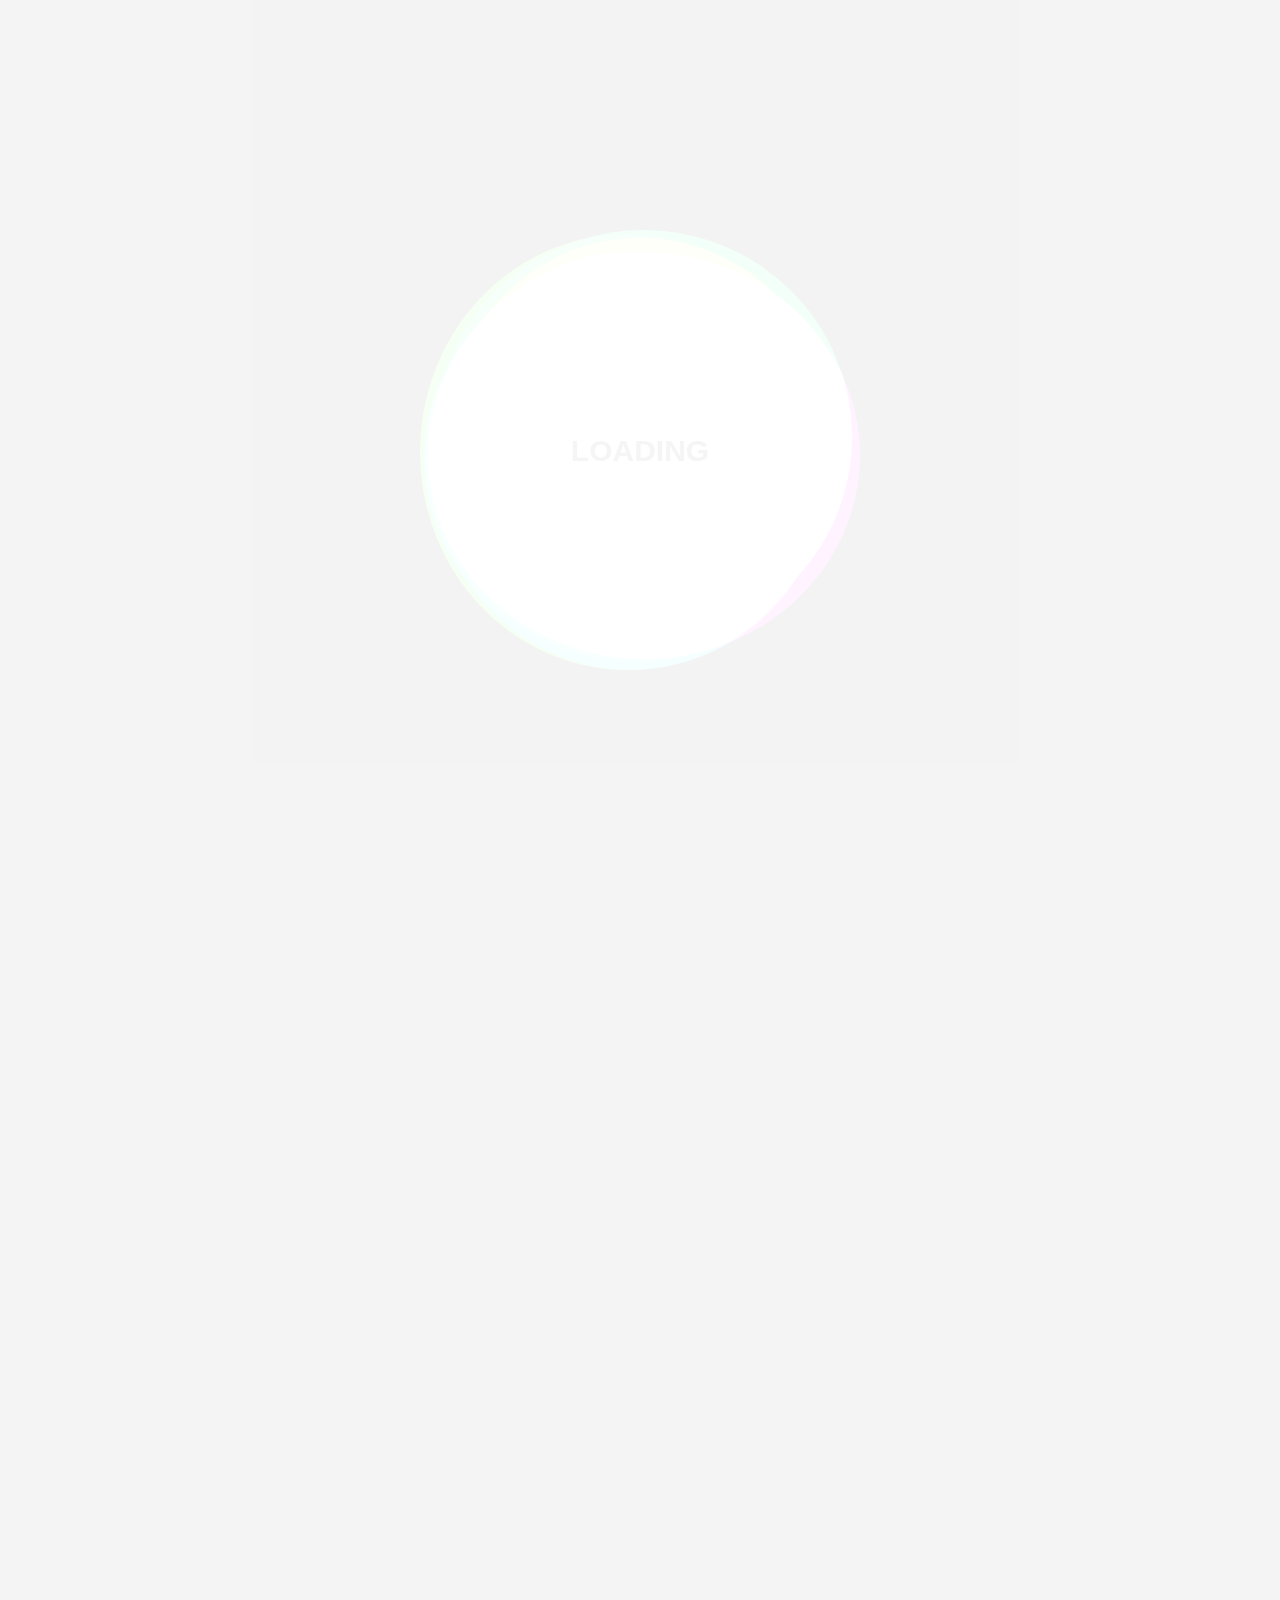
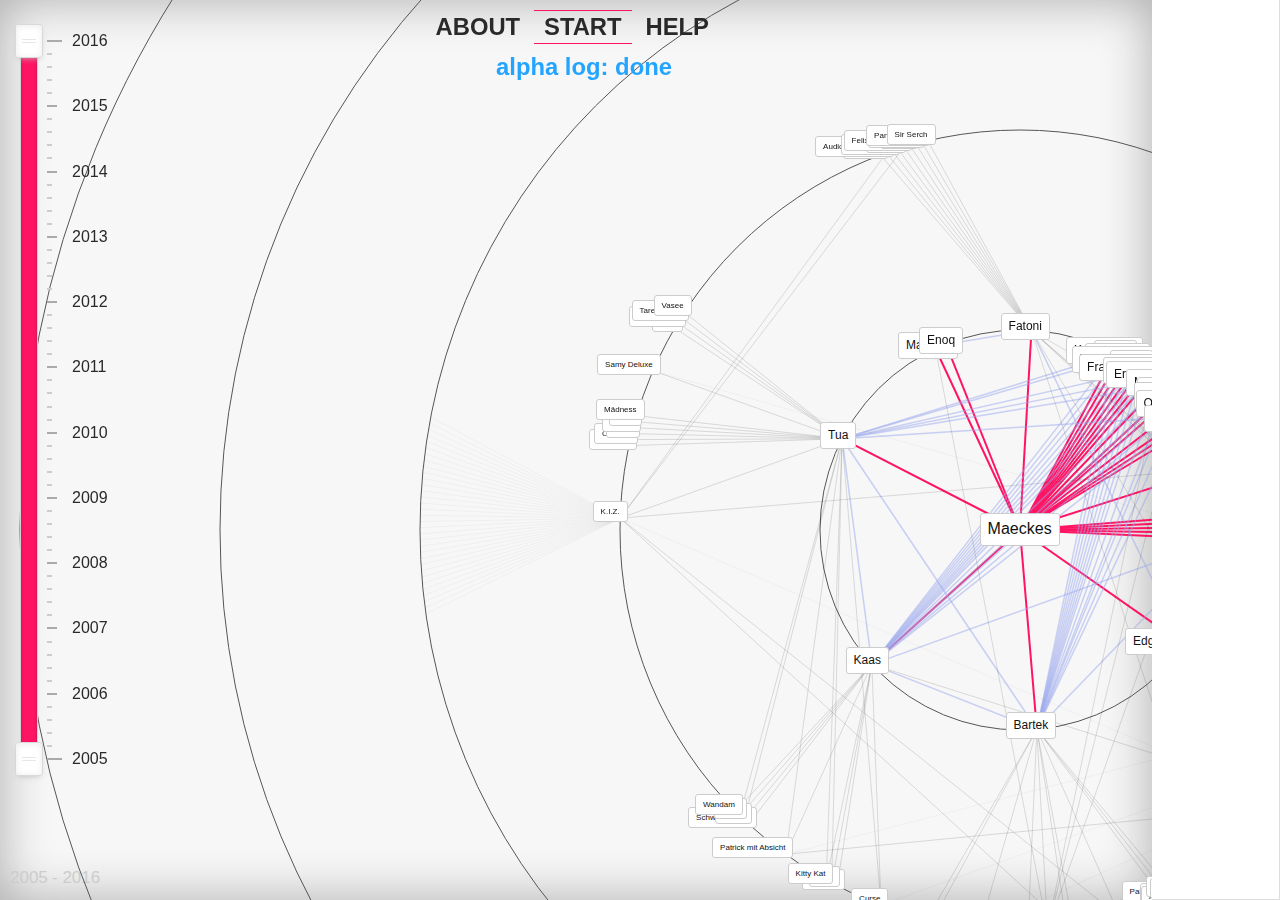
==== index.html @ 64cafe91 "Add files via upload" ====
<!DOCTYPE html>

<html lang="de">
<head>
	<meta content="text/html; charset=utf-8" http-equiv="Content-Type">

	<title>Collab Plan</title><!-- CSS Files -->
	<link href="nouislider.min.css" rel="stylesheet">
	<link href="base.css" rel="stylesheet" type="text/css"><!--[if IE]><script language="javascript" type="text/javascript" src="../../Extras/excanvas.js"></script><![endif]-->
	<!-- JIT Library File -->
	<script defer="true" language="javascript" src="Jit/jit.js" type="text/javascript">
	</script><!-- Example File -->

	<script defer="true" language="javascript" src="collabplan.js" type="text/javascript">
	</script>
	<script defer="true" language="javascript" src="hoverslippery.js" type="text/javascript">
	</script>
	<script src="https://code.jquery.com/jquery-2.2.4.min.js">
	</script>
	<link href="bootstrap/css/bootstrap.css" rel="stylesheet" type="text/css">
	<script>
	function sleep(miliseconds) {
	  var currentTime = new Date().getTime();

	  while (currentTime + miliseconds >= new Date().getTime()) {
	  }
	};
	window.addEventListener("load", function(){
	   var load_screen = document.getElementById("load_screen");
	   $(load_screen).fadeOut( 1000 );
	   //document.body.removeChild(load_screen);
	   setTimeout(function()
	   {
	       popup1();

	   }, 1000);
	});
	</script>
</head>

<body onload="init();" style="overflow: hidden">
	<div id="load_screen">
		<h2 id="loadingtext"><b>LOADING</b></h2>
		<div id="loading">
			<strong class="loading">
				<circle></circle>
				<circle></circle>
				<circle></circle>
				<circle></circle>
				<circle></circle>
				<circle></circle>
				<circle></circle>
				<circle></circle>
				<circle></circle>
				<circle></circle>
				<circle></circle>
				<circle></circle>
				<circle></circle>
			</strong>
		</div>
	</div>
	<script src="nouislider.min.js">
	</script> 
	<script src="wNumb.js">
	</script> 
	<script src="bootstrap/js/bootstrap.min.js">
	</script> 
	<script language="javascript" src="bootbox.min.js" type="text/javascript">
	</script> 
	<script>
	function popup1(){
	bootbox.dialog({
	 message: '<div id="message1"><h2>Hey hey hey!<\/h2><br>Haben dich auch schon immer die Kollaborationen verschiedenster deutscher Rapper interessiert? Von den üblichen Kollabos zwischen Farid Bang und Kollegah oder Sido und B-Tight bis hin zu kuriosen Features zwischen Samy Deluxe und Haftbefehl oder Cro und Prinz Pi findest du hier jede einzelne Kollaboration im Deutschrap.<br><br><button onclick="gender1on()">Text genderneutralisieren<\/button><\/div><br><h1>Viel Spaß!<\/h1>',
	 title: "Collab-Plan <p style='margin: 0; font-size: 10px'>(alpha 5.2.2)<\/p>",
	 buttons: {
	   success: {
	     label: "Okay!",
	     className: "btn-success",
	     callback: function(){
	       startactive();
	     }
	   },
	 }
	});
	$(".close").click(function() {
	       startactive();
	   });
	   $(".bootbox-close-button").click(function() {
	       startactive();
	   });
	   $(".bootbox-close-button close").click(function() {
	       startactive();
	});
	};

	function gender1on(){
	document.getElementById("message1").innerHTML = '<h2>Hey hey hey!<\/h2><br>Haben dich auch schon immer die Kollaborationen verschiedenster deutscher Rappenden interessiert? Von den üblichen Kollabos zwischen Farid Bang und Kollegah oder Sido und B-Tight bis hin zu kuriosen Features zwischen Samy Deluxe und Haftbefehl oder Cro und Prinz Pi findest du hier jede einzelne Kollaboration im Deutschrap.<br><br><button onclick="gender1off()">Rückgängig machen<\/button>';
	};

	function gender1off(){
	document.getElementById("message1").innerHTML = '<h2>Hey hey hey!<\/h2><br>Haben dich auch schon immer die Kollaborationen verschiedenster deutscher Rapper interessiert? Von den üblichen Kollabos zwischen Farid Bang und Kollegah oder Sido und B-Tight bis hin zu kuriosen Features zwischen Samy Deluxe und Haftbefehl oder Cro und Prinz Pi findest du hier jede einzelne Kollaboration im Deutschrap.<br><br><button onclick="gender1on()">Text genderneutralisieren<\/button>';
	};

	function popup2(){
	bootbox.dialog({
	 message: '<div id="message2"><h2>Alles, was du wissen solltest:<\/h2><br><b>Info:<\/b><br>Eine <b>Linie<\/b> signalisiert die Verbindung zweier Rapper zueinander, sind jene direkt verbunden, haben beide auf ein und dem selben veröffentlichten Track einen Part gerappt beziehungsweise eine Hook gesungen.<br><br>Einfacher: Eine rote Linie steht für eine direkte Kollaboration des mittleren Rappers mit einem anderen, eine blaue Linie bedeutet, dass diese zwei Rapper miteinander und mit dem Rapper in der Mitte kollaboriert haben.<br><br>Die <b>Kreise<\/b> symbolisieren die gedachte "Entfernung" zweier Rapper. Steht ein Künstler auf dem innersten Kreis, so hat er mit jenem in der Mitte kollaboriert. Steht er weiter außen, ist er auch weiter "entfernt". Auf dem zweiten Kreis kann beispielsweise nur ein Künstler stehen, der zwar nicht mit jenem in der Mitte kollaboriert hat, allerdings mit einem Künstler, mit dem jener in der Mitte auch kollaboriert hat.<br><br><b>Hilfe:<\/b><br>Mithilfe eines Mausklicks auf den Namen eines Rappers zentriert man ihn und seine Kollaborationspartner.<br>Zur Übersicht kann man den ganzen Plan entweder per Drag & Drop hin und her bewegen oder aber ihn durch Scrollen vergrößern und verkleinern.<br><br><button onclick="gender2on()">Text genderneutralisieren<\/button><\/div><br><h1>Alles klar?<\/h1>',
	 title: "Collab-Plan <p style='margin: 0; font-size: 10px'>(alpha 5.2.2)<\/p>",
	 buttons: {
	   success: {
	     label: "Alles klar!",
	     className: "btn-success",
	     callback: function(){
	       startactive();
	     }
	   },
	 }
	});
	$(".close").click(function() {
	       startactive();
	   });
	   $(".bootbox-close-button").click(function() {
	       startactive();
	   });
	   $(".bootbox-close-button close").click(function() {
	       startactive();
	});
	};

	function gender2on(){
	document.getElementById("message2").innerHTML = '<h2>Alles, was du wissen solltest:<\/h2><br><b>Info:<\/b><br>Eine <b>Linie<\/b> signalisiert die Verbindung zweier Rappenden zueinander, sind jene direkt verbunden, haben beide auf ein und dem selben veröffentlichten Track einen Part gerappt beziehungsweise eine Hook gesungen.<br><br>Einfacher: Eine rote Linie steht für eine direkte Kollaboration des mittleren rappenden Menschen mit einem anderen, eine blaue Linie bedeutet, dass diese zwei Rappenden miteinander und mit dem rappenden Menschen in der Mitte kollaboriert haben.<br><br>Die <b>Kreise<\/b> symbolisieren die gedachte "Entfernung" zweier Rappenden. Steht ein kunstschaffender Mensch auf dem innersten Kreis, so hat er mit jenem in der Mitte kollaboriert. Steht er weiter außen, ist er auch weiter "entfernt". Auf dem zweiten Kreis kann beispielsweise nur ein kunstschaffender Mensch stehen, der zwar nicht mit jenem in der Mitte kollaboriert hat, allerdings mit einem kunstschaffenden Menschen, mit dem jener in der Mitte auch kollaboriert hat.<br><br><b>Hilfe:<\/b><br>Mithilfe eines Mausklicks auf den Namen eines rappenden Menschen zentriert man ihn und die, die mit ihm kollaborierten.<br>Zur Übersicht kann man den ganzen Plan entweder per Drag & Drop hin und her bewegen oder aber ihn durch Scrollen vergrößern und verkleinern.<br><br><button onclick="gender2off()">Rückgängig machen<\/button>';
	};

	function gender2off(){
	document.getElementById("message2").innerHTML = '<h2>Alles, was du wissen solltest:<\/h2><br><b>Info:<\/b><br>Eine <b>Linie<\/b> signalisiert die Verbindung zweier Rapper zueinander, sind jene direkt verbunden, haben beide auf ein und dem selben veröffentlichten Track einen Part gerappt beziehungsweise eine Hook gesungen.<br><br>Einfacher: Eine rote Linie steht für eine direkte Kollaboration des mittleren Rappers mit einem anderen, eine blaue Linie bedeutet, dass diese zwei Rapper miteinander und mit dem Rapper in der Mitte kollaboriert haben.<br><br>Die <b>Kreise<\/b> symbolisieren die gedachte "Entfernung" zweier Rapper. Steht ein Künstler auf dem innersten Kreis, so hat er mit jenem in der Mitte kollaboriert. Steht er weiter außen, ist er auch weiter "entfernt". Auf dem zweiten Kreis kann beispielsweise nur ein Künstler stehen, der zwar nicht mit jenem in der Mitte kollaboriert hat, allerdings mit einem Künstler, mit dem jener in der Mitte auch kollaboriert hat.<br><br><b>Hilfe:<\/b><br>Mithilfe eines Mausklicks auf den Namen eines Rappers zentriert man ihn und seine Kollaborationspartner.<br>Zur Übersicht kann man den ganzen Plan entweder per Drag & Drop hin und her bewegen oder aber ihn durch Scrollen vergrößern und verkleinern.<br><br><button onclick="gender2on()">Text genderneutralisieren<\/button>';
	};
	</script> 
	<script>
	$(document).ready(function(){
	   $("#about").click(function(){
	       popup1();
	   });
	});
	$(document).ready(function(){
	   $("#help").click(function(){
	       popup2();
	   });
	});
	</script>

	<div id="container" style="width:100%;height:100%;position:absolute;">
		<div id="center-container" style="width:90%;height:100%;left:0;">
			<div class="sliders" id="zeitraum">
			</div>
			<span id="jahr1"></span> <span id="jahr2"></span>

			<div id="infovis" style="width:100%;height:100%;">
			</div>
		</div>


		<div id="right-container" style="width: 10%; height: 100%;">
			<div id="inner-details">
			</div>
		</div>


		<div style="position: absolute; left: 47%;">
			<nav class="nav twiceBorder" style="position: relative; left: -60%; margin:0; top:10px;">
				<ul>
					<li class="nav__item" id="aboutli">
						<a id="about" style="cursor: pointer;">ABOUT</a>
					</li>


					<li class="nav__item active" id="startli">
						<a href="#" style="cursor: pointer;">START</a>
					</li>


					<li class="nav__item" id="helpli">
						<a id="help" style="cursor: pointer;">HELP</a>
					</li>
				</ul>
			</nav>
		</div>


		<div style="position: absolute; left: 47%;">
			<div id="log" style="position: relative; left: -60%;">
			</div>
		</div>
	</div>
</body>
</html>
---- nouislider.min.css ----
/*! nouislider - 8.5.1 - 2016-04-24 16:00:30 */


.noUi-target,.noUi-target *{-webkit-touch-callout:none;-webkit-user-select:none;-ms-touch-action:none;touch-action:none;-ms-user-select:none;-moz-user-select:none;user-select:none;-moz-box-sizing:border-box;box-sizing:border-box}.noUi-target{position:relative;direction:ltr}.noUi-base{width:100%;height:100%;position:relative;z-index:1}.noUi-origin{position:absolute;right:0;top:0;left:0;bottom:0}.noUi-handle{position:relative;z-index:1}.noUi-stacking .noUi-handle{z-index:10}.noUi-state-tap .noUi-origin{-webkit-transition:left .3s,top .3s;transition:left .3s,top .3s}.noUi-state-drag *{cursor:inherit!important}.noUi-base,.noUi-handle{-webkit-transform:translate3d(0,0,0);transform:translate3d(0,0,0)}.noUi-horizontal{height:18px}.noUi-horizontal .noUi-handle{width:34px;height:28px;left:-17px;top:-6px}.noUi-vertical{width:18px}.noUi-vertical .noUi-handle{width:28px;height:34px;left:-6px;top:-17px}.noUi-background{background:#FAFAFA;box-shadow:inset 0 1px 1px #f0f0f0}.noUi-connect{background:#ff1464;box-shadow:inset 0 0 3px rgba(51,51,51,.45);-webkit-transition:background 450ms;transition:background 450ms}.noUi-origin{border-radius:2px}.noUi-target{border-radius:4px;border:1px solid #D3D3D3;box-shadow:inset 0 1px 1px #F0F0F0,0 3px 6px -5px #BBB}.noUi-target.noUi-connect{box-shadow:inset 0 0 3px rgba(51,51,51,.45),0 3px 6px -5px #BBB}.noUi-draggable{cursor:w-resize}.noUi-vertical .noUi-draggable{cursor:n-resize}.noUi-handle{border:1px solid #D9D9D9;border-radius:3px;background:#FFF;cursor:default;box-shadow:inset 0 0 1px #FFF,inset 0 1px 7px #EBEBEB,0 3px 6px -3px #BBB}.noUi-active{box-shadow:inset 0 0 1px #FFF,inset 0 1px 7px #DDD,0 3px 6px -3px #BBB}.noUi-handle:after,.noUi-handle:before{content:"";display:block;position:absolute;height:14px;width:1px;background:#E8E7E6;left:14px;top:6px}.noUi-handle:after{left:17px}.noUi-vertical .noUi-handle:after,.noUi-vertical .noUi-handle:before{width:14px;height:1px;left:6px;top:14px}.noUi-vertical .noUi-handle:after{top:17px}[disabled] .noUi-connect,[disabled].noUi-connect{background:#B8B8B8}[disabled] .noUi-handle,[disabled].noUi-origin{cursor:not-allowed}.noUi-pips,.noUi-pips *{-moz-box-sizing:border-box;box-sizing:border-box}.noUi-pips{position:absolute;color:#999}.noUi-value{position:absolute;text-align:center}.noUi-value-sub{color:#ccc;font-size:10px}.noUi-marker{position:absolute;background:#CCC}.noUi-marker-large,.noUi-marker-sub{background:#AAA}.noUi-pips-horizontal{padding:10px 0;height:80px;top:100%;left:0;width:100%}.noUi-value-horizontal{-webkit-transform:translate3d(-50%,50%,0);transform:translate3d(-50%,50%,0)}.noUi-marker-horizontal.noUi-marker{margin-left:-1px;width:2px;height:5px}.noUi-marker-horizontal.noUi-marker-sub{height:10px}.noUi-marker-horizontal.noUi-marker-large{height:15px}.noUi-pips-vertical{padding:0 10px;height:100%;top:0;left:100%}.noUi-value-vertical{-webkit-transform:translate3d(0,-50%,0);transform:translate3d(0,-50%,0);padding-left:25px}.noUi-marker-vertical.noUi-marker{width:5px;height:2px;margin-top:-1px}.noUi-marker-vertical.noUi-marker-sub{width:10px}.noUi-marker-vertical.noUi-marker-large{width:15px}.noUi-tooltip{display:block;position:absolute;border:1px solid #D9D9D9;border-radius:3px;background:#fff;padding:5px;text-align:center}.noUi-horizontal .noUi-handle-lower .noUi-tooltip{top:-32px}.noUi-horizontal .noUi-handle-upper .noUi-tooltip{bottom:-32px}.noUi-vertical .noUi-handle-lower .noUi-tooltip{left:120%}.noUi-vertical .noUi-handle-upper .noUi-tooltip{right:120%}
---- base.css ----
html, body {
    margin:0;
    padding:0;
    font-family: "Lucida Grande", Verdana;
    font-size: 0.9em;
    text-align: center;
    background-color:#F2F2F2;
}

input, select {
    font-size:0.9em;
}

table {
    margin-top:-10px;
    margin-left:7px;
}

h4 {
    font-size:1.1em;
    text-decoration:none;
    font-weight:normal;
    color:#23A4FF;
}

a {
    color:#23A4FF;
}

#container {
    width: 1000px;
    height: 600px;
    margin:0 auto;
    position:relative;
}

#left-container, 
#right-container, 
#center-container {
    height:600px;
    position:absolute;
    top:0;
}

#left-container, #right-container {
    width:200px;
    color:#686c70;
    text-align: left;
    overflow: auto;
    background-color:#fff;
    background-repeat:no-repeat;
    border-bottom:1px solid #ddd;
}

#left-container {
    left:0;
    background-image:url('col2.png');
    background-position:center right;
    border-left:1px solid #ddd;
    
}

#right-container {
    right:0;
    background-image:url('/pumpn/mag/images/col1.png');
    background-position:center left;
    border-right:1px solid #ddd;
}

#right-container h4{
    text-indent:8px;
}

#center-container {
    width:600px;
    left:200px;
    background-color:#f7f7f7;
    color:#ccc;
	box-shadow: inset 0px 0px 50px 0px #ababab;
}

.text {
    margin: 7px;
}

#inner-details {
    font-size:0.8em;
    list-style:none;
    margin:7px;
}

#log {
    position:absolute;
    top:50px;
    font-size:1.7em;
    font-weight:bold;
    color:#23A4FF;
}

#about {
    position:absolute;
    font-size:1.7em;
    font-weight:bold;
    color:#292929;
}

#help {
    position:absolute;
    font-size:1.7em;
    font-weight:bold;
    color:#292929;
}

#infovis {
    position:relative;
    width:600px;
    height:600px;
    margin:auto;
    overflow:hidden;
}

/*TOOLTIPS*/
.tip {
    color: #111;
    width: 139px;
    background-color: white;
    border:1px solid #ccc;
    -moz-box-shadow:#555 2px 2px 8px;
    -webkit-box-shadow:#555 2px 2px 8px;
    -o-box-shadow:#555 2px 2px 8px;
    box-shadow:#555 2px 2px 8px;
    opacity:0.9;
    filter:alpha(opacity=90);
    font-size:10px;
    font-family:Verdana, Geneva, Arial, Helvetica, sans-serif;
    padding:7px;
}

#infovis-canvaswidget {
	left: -20%;
	top: -80%;
}

.node {
	color: #111;
	background-color: white;
	border-radius: 3px;
	border: 1px solid #ccc;
	font-size: 16px;
	font-family: "Helvetica Neue",Helvetica,Arial,sans-serif;
	padding: 4px 7px;
}

.bootbox-body {
	text-align: left;
}

.bootbox-body h3, h1 {
	text-align: center;
}

#zeitraum {
	height: 80%;
    margin: 0 auto 30px;
    position: absolute;
    top: 40px;
    left: 20px;
	z-index: 1;
}
#jahr1 {
	display: block;
    text-align: center;
    margin: 0;
    position: absolute;
    bottom: 10px;
	left: 10px;
	font-size: 17px;
}
#jahr2 {
	display: block;
    text-align: center;
    margin: 0;
    position: absolute;
    bottom: 10px;
	left: 52px;
	font-size: 17px;
}

.noUi-value-vertical {
    color: #292929;
	font-size: 16px;
}
.c {
	min-width: 660px;
	margin: 0 auto;
}

.t {
	padding: 25px 0;
	font-size: 25px;
	text-transform: uppercase;
	&--sm {
		padding: 0;
		font-size: 14px;
	}
}
.nav {
	margin: 25px auto;
	a {
		padding: 0 10px;
	}
}

.nav .twiceBorder, .underline, .overline {
		line-height: 30px;
		height: 30px;
}

.b {
  position: absolute;
  top: 25px;
  right: 25px;
  padding: 5px;
  font-size: 12px;
  border-radius: 4px;
  color: #191919;
  text-decoration: none;
  background: #ebebeb;
}

.twiceBorder ul { padding:0;margin:0; }
.twiceBorder li { display: inline-block; }

.twiceBorder a, .twiceBorder p {
	position:absolute;
    font-size:1.7em;
    font-weight:bold;
    color:#292929;
}

.twiceBorder a:hover {
	color: #292929;
	text-decoration: none;
}

.twiceBorder a:focus {
	color: #292929;
	text-decoration: none;
}

.loading {
	position:absolute;
	left:50%;
	top:30vh;
	margin-left:-20vh;
	display:block;
	width:40vh;
	height:40vh;
	text-align:center;
	filter:contrast(1.2);
}
	circle {
		mix-blend-mode:screen;
		display:block;
		position:absolute;
		border-radius:50%;
		animation:wave 3s infinite linear;
	}
	
	circle:nth-child(0) {
		left:-11%;
		right:-2%;
		top:-12%;
		bottom:-5%;
		transform-origin:46% 53%;
		animation-delay:0;
		background-color:hsl(0, 100%, 50%);
	}
	
	circle:nth-child(1) {
		left:-4%;
		right:-4%;
		top:-9%;
		bottom:-2%;
		transform-origin:47% 50%;
		animation-delay:-1s;
		background-color:hsl(50, 100%, 50%);
	}
	
	circle:nth-child(2) {
		left:-11%;
		right:-4%;
		top:-10%;
		bottom:-11%;
		transform-origin:49% 53%;
		animation-delay:-1.5s;
		background-color:hsl(100, 100%, 50%);
	}
	
	circle:nth-child(3) {
		left:-7%;
		right:-9%;
		top:-11%;
		bottom:-4%;
		transform-origin:47% 52%;
		animation-delay:-2s;
		background-color:hsl(150, 100%, 50%);
	}
	
	circle:nth-child(4) {
		left:-8%;
		right:-3%;
		top:-5%;
		bottom:-11%;
		transform-origin:47% 52%;
		animation-delay:-2.5s;
		background-color:hsl(200, 100%, 50%);
	}
	
	circle:nth-child(5) {
		left:-10%;
		right:-8%;
		top:-4%;
		bottom:-9%;
		transform-origin:48% 51%;
		animation-delay:-3s;
		background-color:hsl(250, 100%, 50%);
	}
	
	circle:nth-child(6) {
		left:-9%;
		right:-11%;
		top:-5%;
		bottom:-8%;
		transform-origin:47% 50%;
		animation-delay:-3.5s;
		background-color:hsl(300, 100%, 50%);
	}

@keyframes wave {
	from {
		transform:rotateZ(0deg);
	}
	to {
		transform:rotateZ(360deg);
	}
}

div#load_screen{
	background: #000;
	opacity: 1;
    z-index:10;
	top: 0px;
	width: 100%;
	height: 1600px;
}
div#load_screen > div#loading{
}

#loadingtext {
    margin: 0;
    position: absolute;
    top: 50%;
    left: 50%;
    transform: translate(-50%, -50%);
    z-index: 100;
}
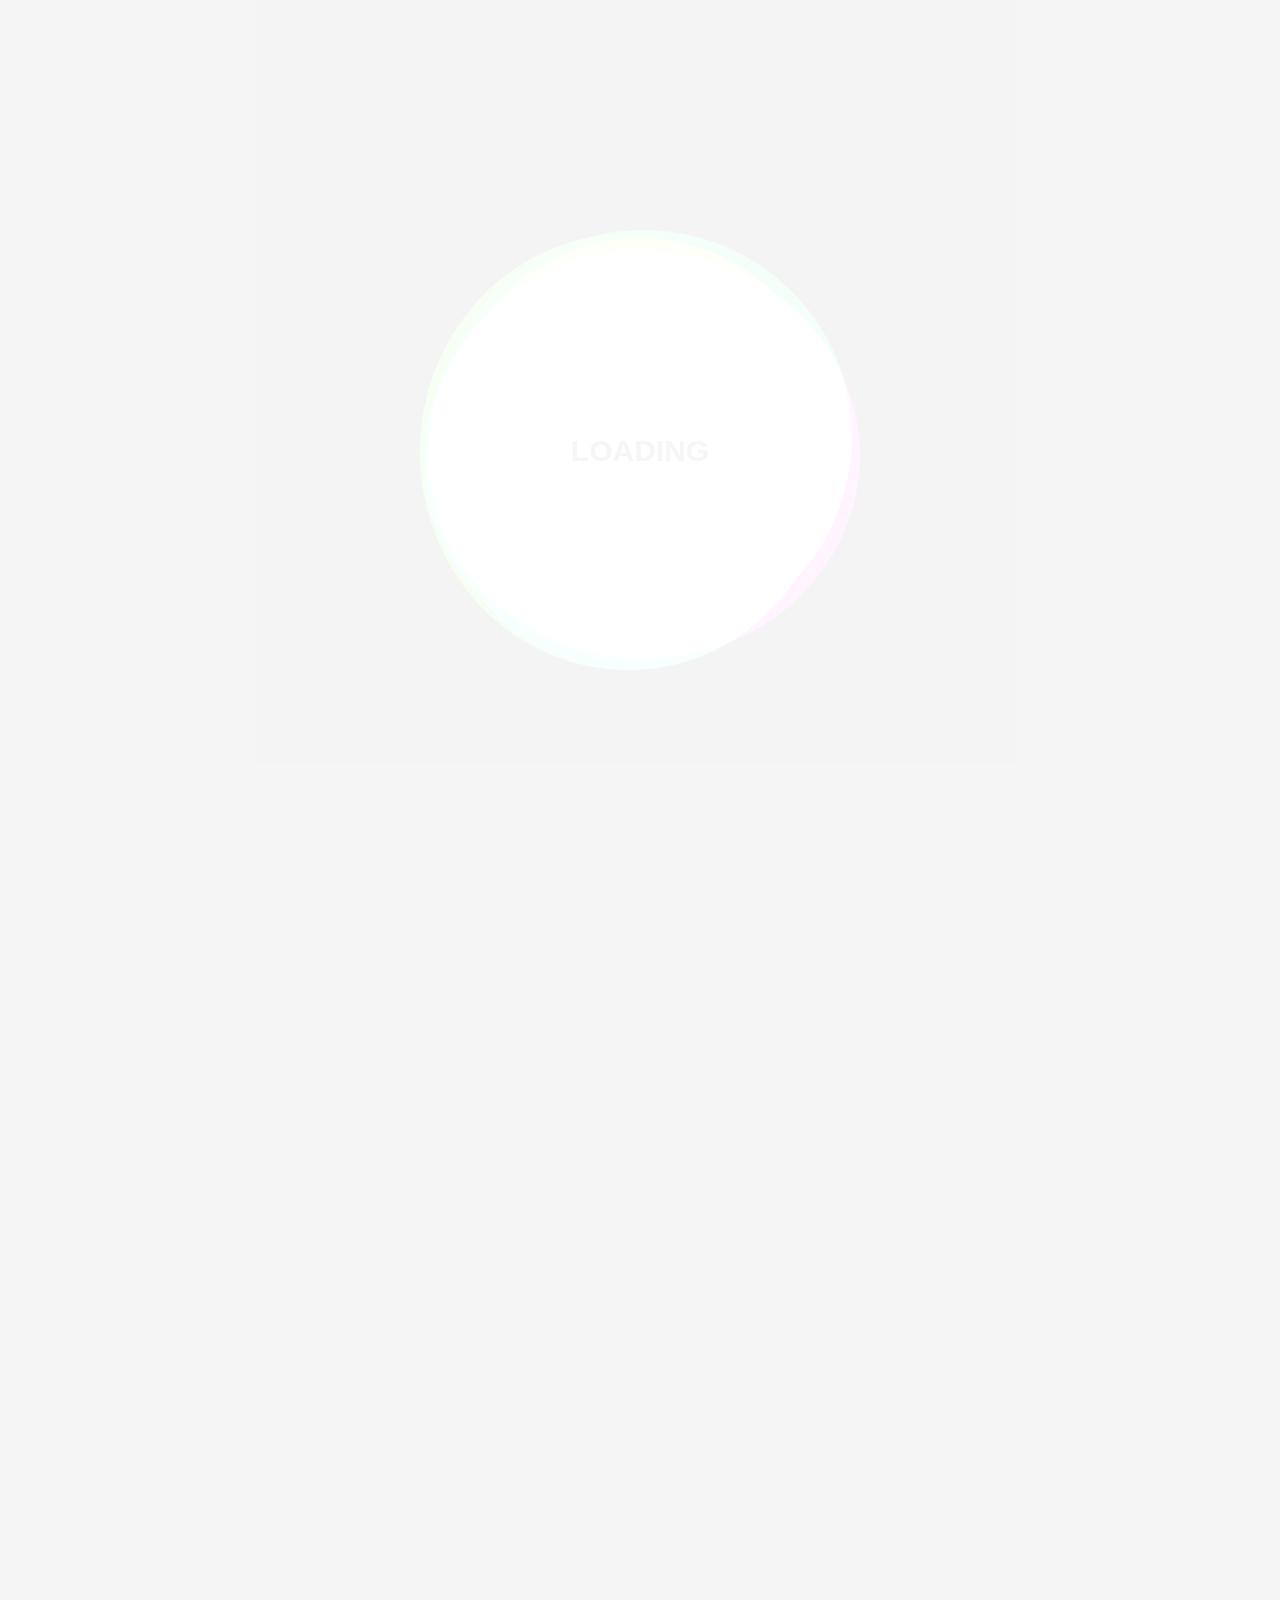
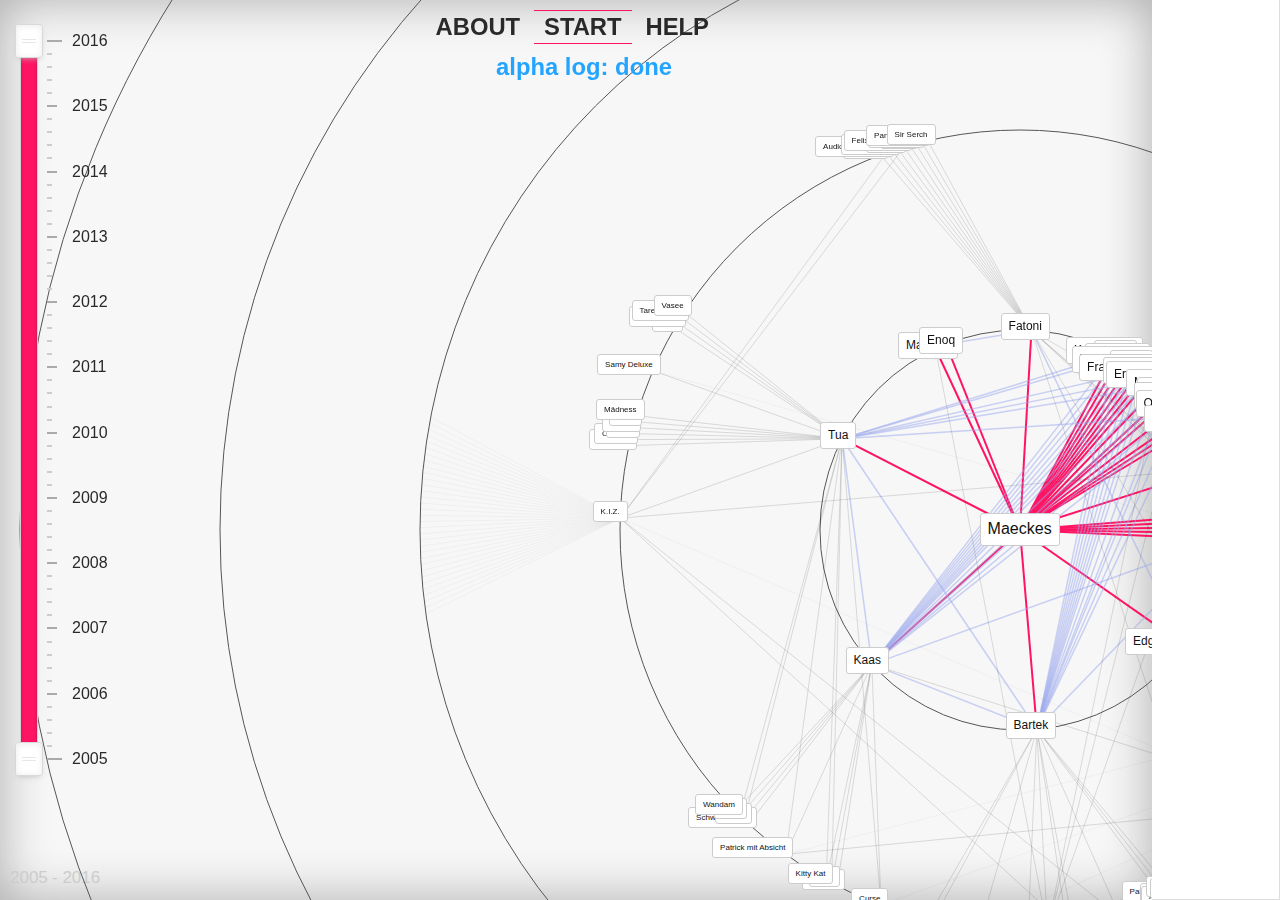
==== commit 4097ebeb: "Add files via upload" ====
--- a/index.html
+++ b/index.html
@@ -71,7 +71,7 @@
 	function popup1(){
 	bootbox.dialog({
 	 message: '<div id="message1"><h2>Hey hey hey!<\/h2><br>Haben dich auch schon immer die Kollaborationen verschiedenster deutscher Rapper interessiert? Von den üblichen Kollabos zwischen Farid Bang und Kollegah oder Sido und B-Tight bis hin zu kuriosen Features zwischen Samy Deluxe und Haftbefehl oder Cro und Prinz Pi findest du hier jede einzelne Kollaboration im Deutschrap.<br><br><button onclick="gender1on()">Text genderneutralisieren<\/button><\/div><br><h1>Viel Spaß!<\/h1>',
-	 title: "Collab-Plan <p style='margin: 0; font-size: 10px'>(alpha 5.2.2)<\/p>",
+	 title: "Collab-Plan <p style='margin: 0; font-size: 10px'>(alpha 5.2.3)<\/p>",
 	 buttons: {
 	   success: {
 	     label: "Okay!",
@@ -104,7 +104,7 @@
 	function popup2(){
 	bootbox.dialog({
 	 message: '<div id="message2"><h2>Alles, was du wissen solltest:<\/h2><br><b>Info:<\/b><br>Eine <b>Linie<\/b> signalisiert die Verbindung zweier Rapper zueinander, sind jene direkt verbunden, haben beide auf ein und dem selben veröffentlichten Track einen Part gerappt beziehungsweise eine Hook gesungen.<br><br>Einfacher: Eine rote Linie steht für eine direkte Kollaboration des mittleren Rappers mit einem anderen, eine blaue Linie bedeutet, dass diese zwei Rapper miteinander und mit dem Rapper in der Mitte kollaboriert haben.<br><br>Die <b>Kreise<\/b> symbolisieren die gedachte "Entfernung" zweier Rapper. Steht ein Künstler auf dem innersten Kreis, so hat er mit jenem in der Mitte kollaboriert. Steht er weiter außen, ist er auch weiter "entfernt". Auf dem zweiten Kreis kann beispielsweise nur ein Künstler stehen, der zwar nicht mit jenem in der Mitte kollaboriert hat, allerdings mit einem Künstler, mit dem jener in der Mitte auch kollaboriert hat.<br><br><b>Hilfe:<\/b><br>Mithilfe eines Mausklicks auf den Namen eines Rappers zentriert man ihn und seine Kollaborationspartner.<br>Zur Übersicht kann man den ganzen Plan entweder per Drag & Drop hin und her bewegen oder aber ihn durch Scrollen vergrößern und verkleinern.<br><br><button onclick="gender2on()">Text genderneutralisieren<\/button><\/div><br><h1>Alles klar?<\/h1>',
-	 title: "Collab-Plan <p style='margin: 0; font-size: 10px'>(alpha 5.2.2)<\/p>",
+	 title: "Collab-Plan <p style='margin: 0; font-size: 10px'>(alpha 5.2.3)<\/p>",
 	 buttons: {
 	   success: {
 	     label: "Alles klar!",
--- a/base.css
+++ b/base.css
@@ -62,7 +62,7 @@
 
 #right-container {
     right:0;
-    background-image:url('/pumpn/mag/images/col1.png');
+    background-image:url('images/col1.png');
     background-position:center left;
     border-right:1px solid #ddd;
 }
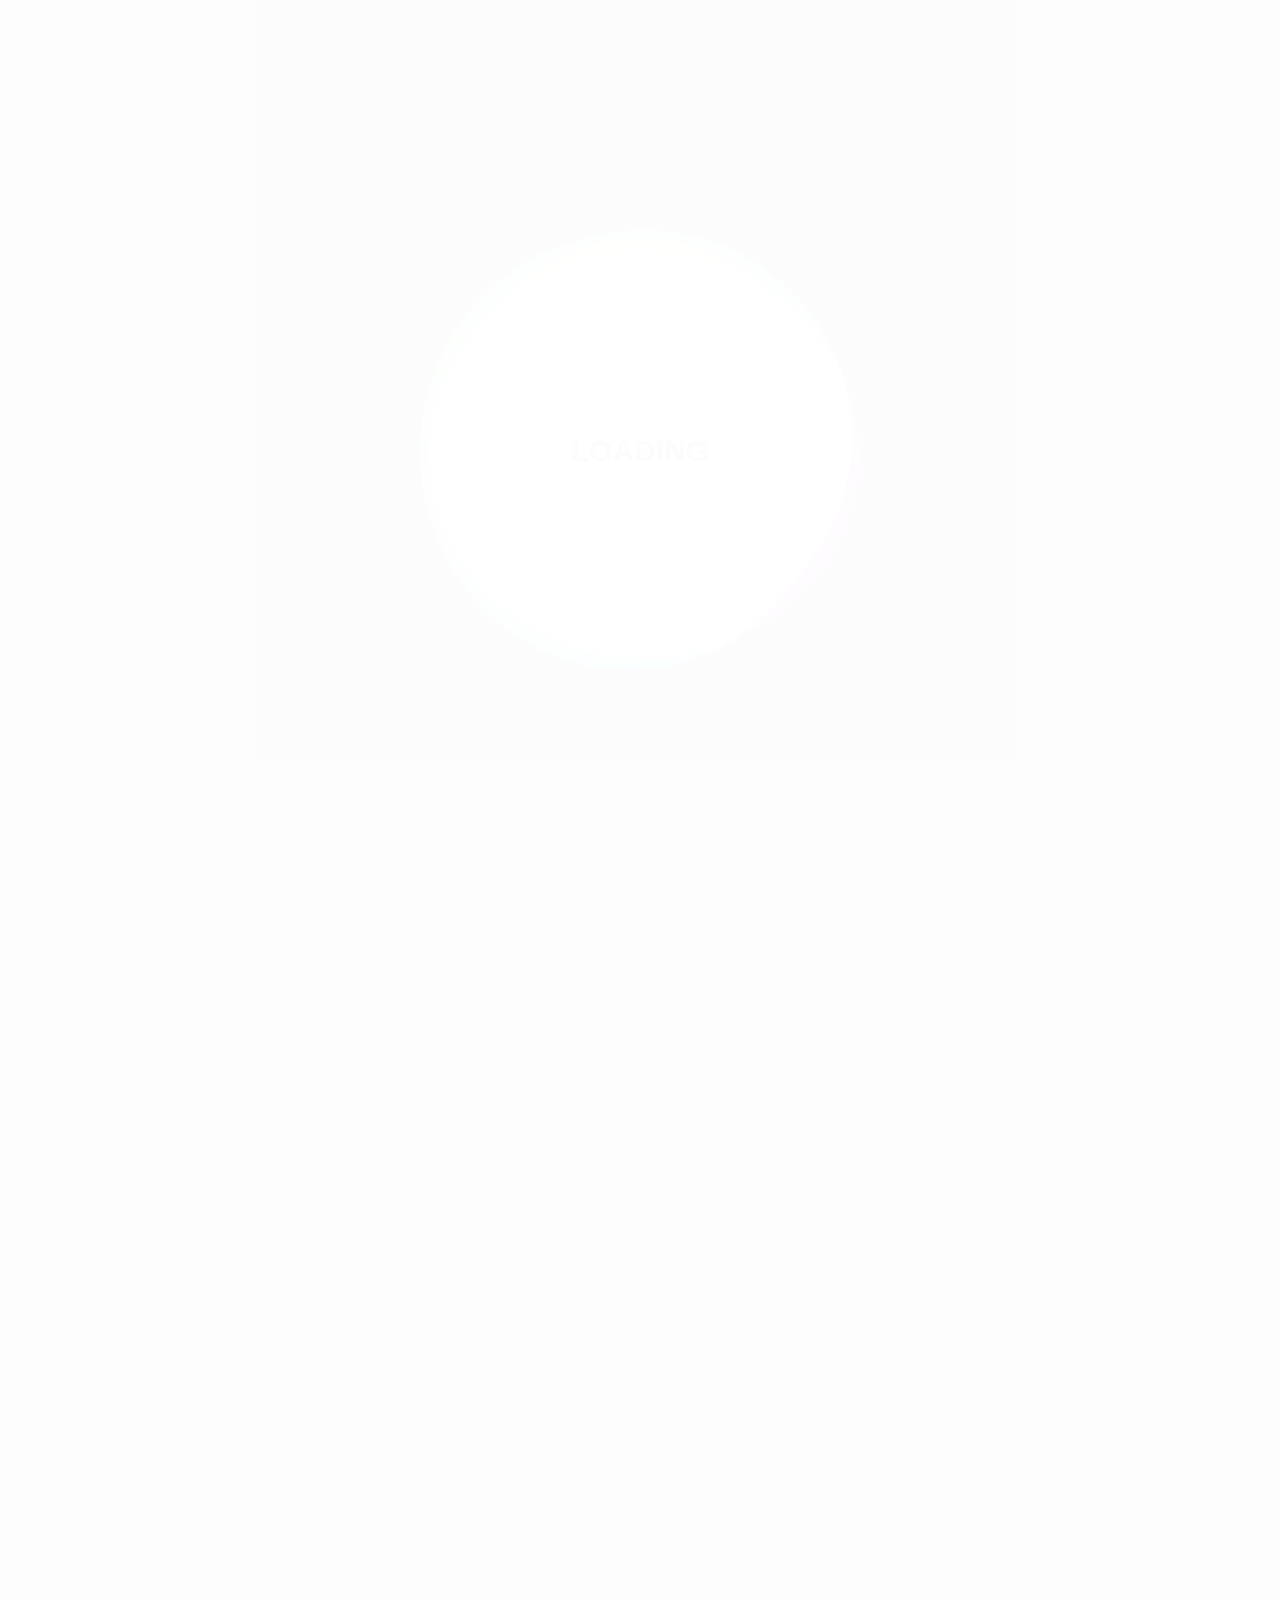
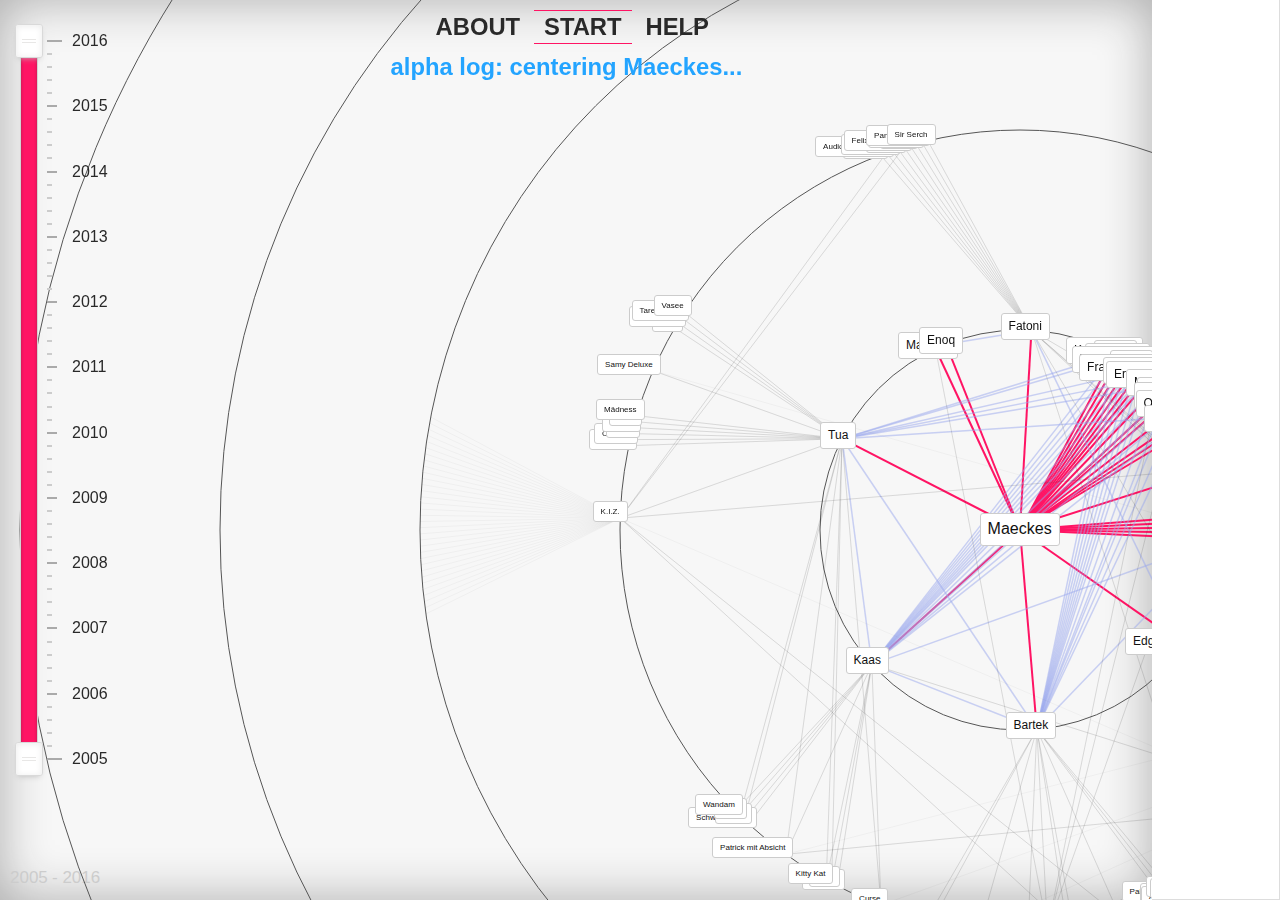
==== commit 476617c8: "Add files via upload" ====
--- a/index.html
+++ b/index.html
@@ -15,7 +15,7 @@
 	</script>
 	<script defer="true" language="javascript" src="hoverslippery.js" type="text/javascript">
 	</script>
-	<script src="https://code.jquery.com/jquery-2.2.4.min.js">
+	<script src="https://ajax.googleapis.com/ajax/libs/jquery/2.2.4/jquery.min.js"></script>
 	</script>
 	<link href="bootstrap/css/bootstrap.css" rel="stylesheet" type="text/css">
 	<script>
@@ -71,7 +71,7 @@
 	function popup1(){
 	bootbox.dialog({
 	 message: '<div id="message1"><h2>Hey hey hey!<\/h2><br>Haben dich auch schon immer die Kollaborationen verschiedenster deutscher Rapper interessiert? Von den üblichen Kollabos zwischen Farid Bang und Kollegah oder Sido und B-Tight bis hin zu kuriosen Features zwischen Samy Deluxe und Haftbefehl oder Cro und Prinz Pi findest du hier jede einzelne Kollaboration im Deutschrap.<br><br><button onclick="gender1on()">Text genderneutralisieren<\/button><\/div><br><h1>Viel Spaß!<\/h1>',
-	 title: "Collab-Plan <p style='margin: 0; font-size: 10px'>(alpha 5.2.3)<\/p>",
+	 title: "Collab-Plan <p style='margin: 0; font-size: 10px'>(alpha 5.3)<\/p>",
 	 buttons: {
 	   success: {
 	     label: "Okay!",
@@ -104,7 +104,7 @@
 	function popup2(){
 	bootbox.dialog({
 	 message: '<div id="message2"><h2>Alles, was du wissen solltest:<\/h2><br><b>Info:<\/b><br>Eine <b>Linie<\/b> signalisiert die Verbindung zweier Rapper zueinander, sind jene direkt verbunden, haben beide auf ein und dem selben veröffentlichten Track einen Part gerappt beziehungsweise eine Hook gesungen.<br><br>Einfacher: Eine rote Linie steht für eine direkte Kollaboration des mittleren Rappers mit einem anderen, eine blaue Linie bedeutet, dass diese zwei Rapper miteinander und mit dem Rapper in der Mitte kollaboriert haben.<br><br>Die <b>Kreise<\/b> symbolisieren die gedachte "Entfernung" zweier Rapper. Steht ein Künstler auf dem innersten Kreis, so hat er mit jenem in der Mitte kollaboriert. Steht er weiter außen, ist er auch weiter "entfernt". Auf dem zweiten Kreis kann beispielsweise nur ein Künstler stehen, der zwar nicht mit jenem in der Mitte kollaboriert hat, allerdings mit einem Künstler, mit dem jener in der Mitte auch kollaboriert hat.<br><br><b>Hilfe:<\/b><br>Mithilfe eines Mausklicks auf den Namen eines Rappers zentriert man ihn und seine Kollaborationspartner.<br>Zur Übersicht kann man den ganzen Plan entweder per Drag & Drop hin und her bewegen oder aber ihn durch Scrollen vergrößern und verkleinern.<br><br><button onclick="gender2on()">Text genderneutralisieren<\/button><\/div><br><h1>Alles klar?<\/h1>',
-	 title: "Collab-Plan <p style='margin: 0; font-size: 10px'>(alpha 5.2.3)<\/p>",
+	 title: "Collab-Plan <p style='margin: 0; font-size: 10px'>(alpha 5.3)<\/p>",
 	 buttons: {
 	   success: {
 	     label: "Alles klar!",
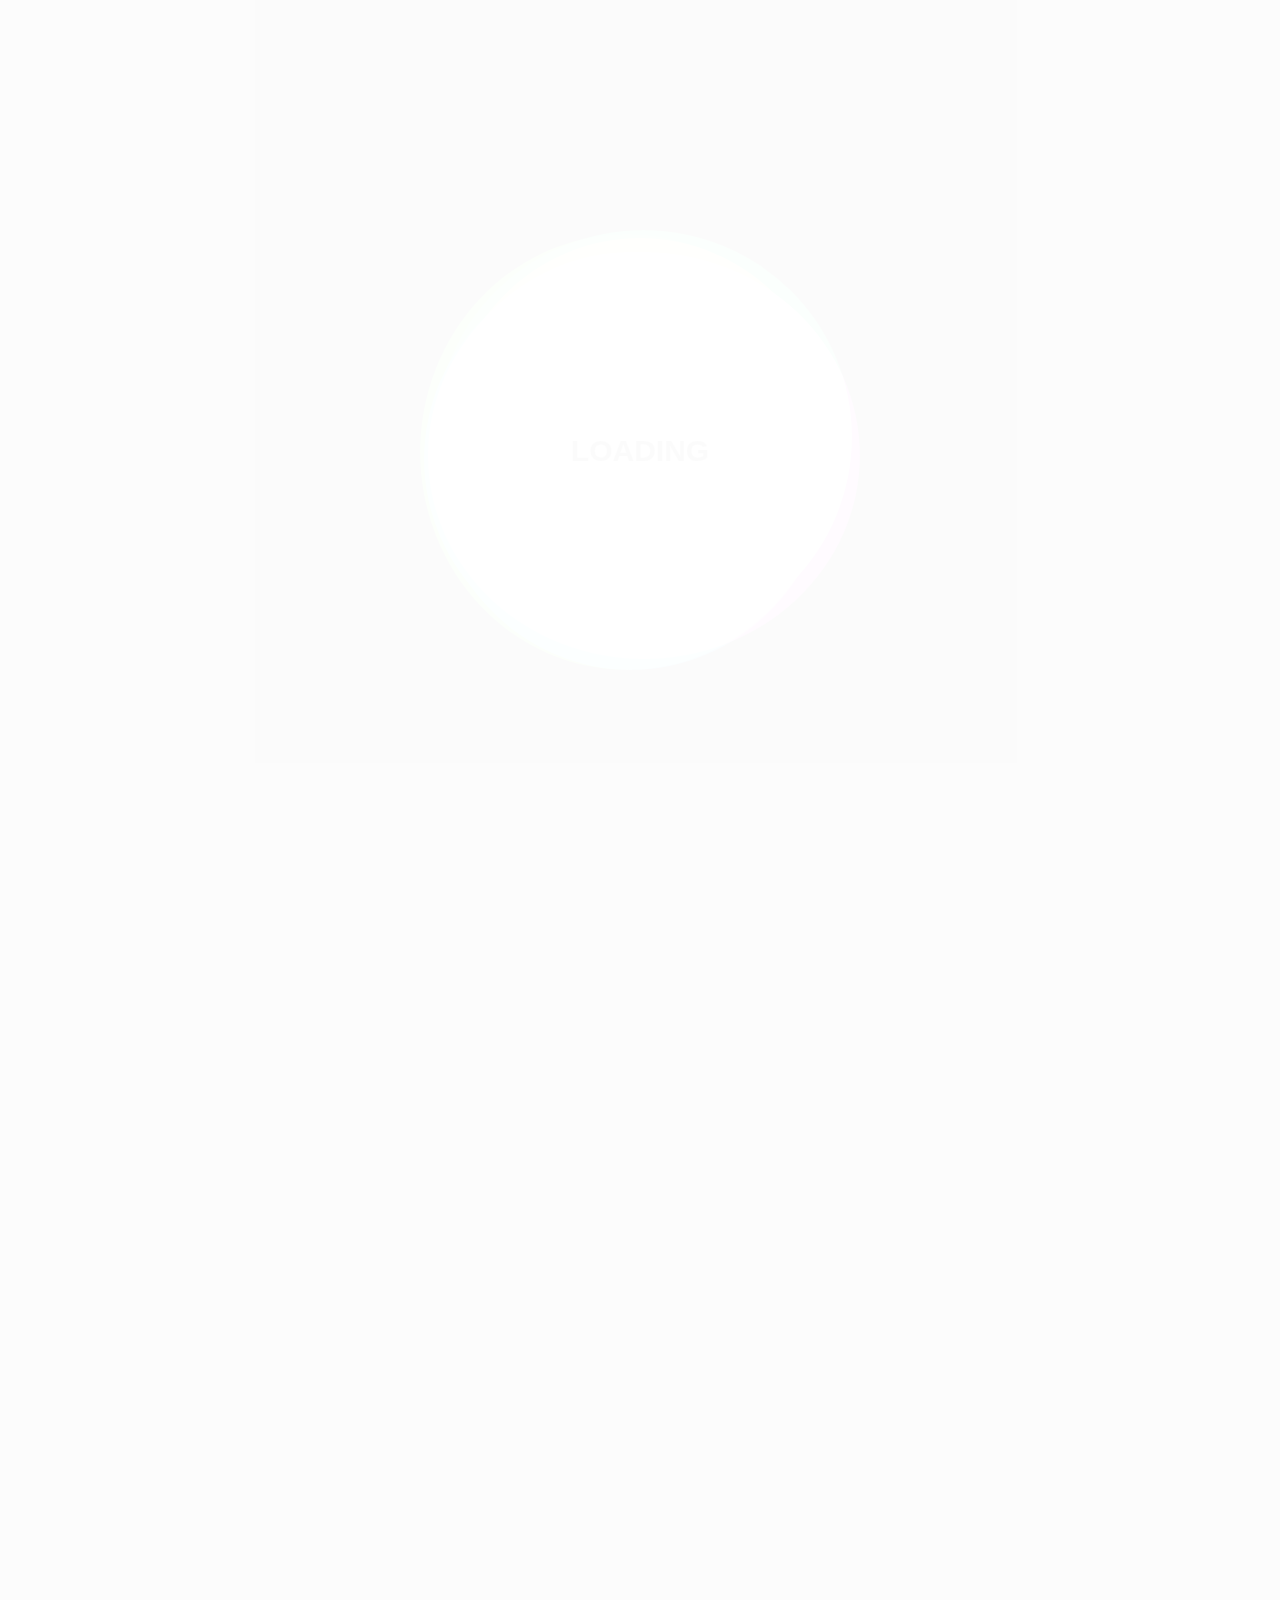
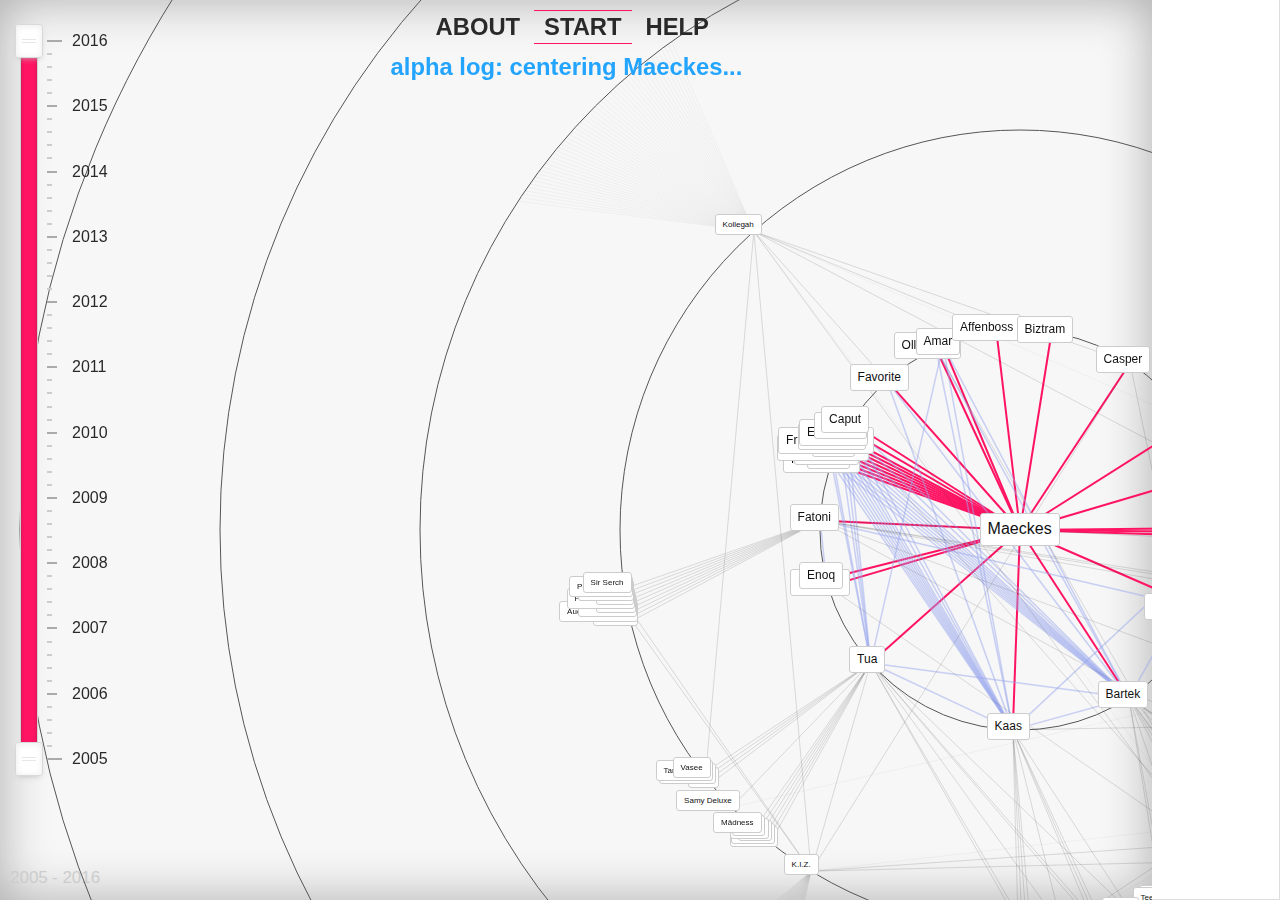
==== commit 689795b3: "Add files via upload" ====
--- a/index.html
+++ b/index.html
@@ -18,6 +18,7 @@
 	<script src="https://ajax.googleapis.com/ajax/libs/jquery/2.2.4/jquery.min.js"></script>
 	</script>
 	<link href="bootstrap/css/bootstrap.css" rel="stylesheet" type="text/css">
+	<link href="fonts/fonts.css" rel="stylesheet" type="text/css">
 	<script>
 	function sleep(miliseconds) {
 	  var currentTime = new Date().getTime();
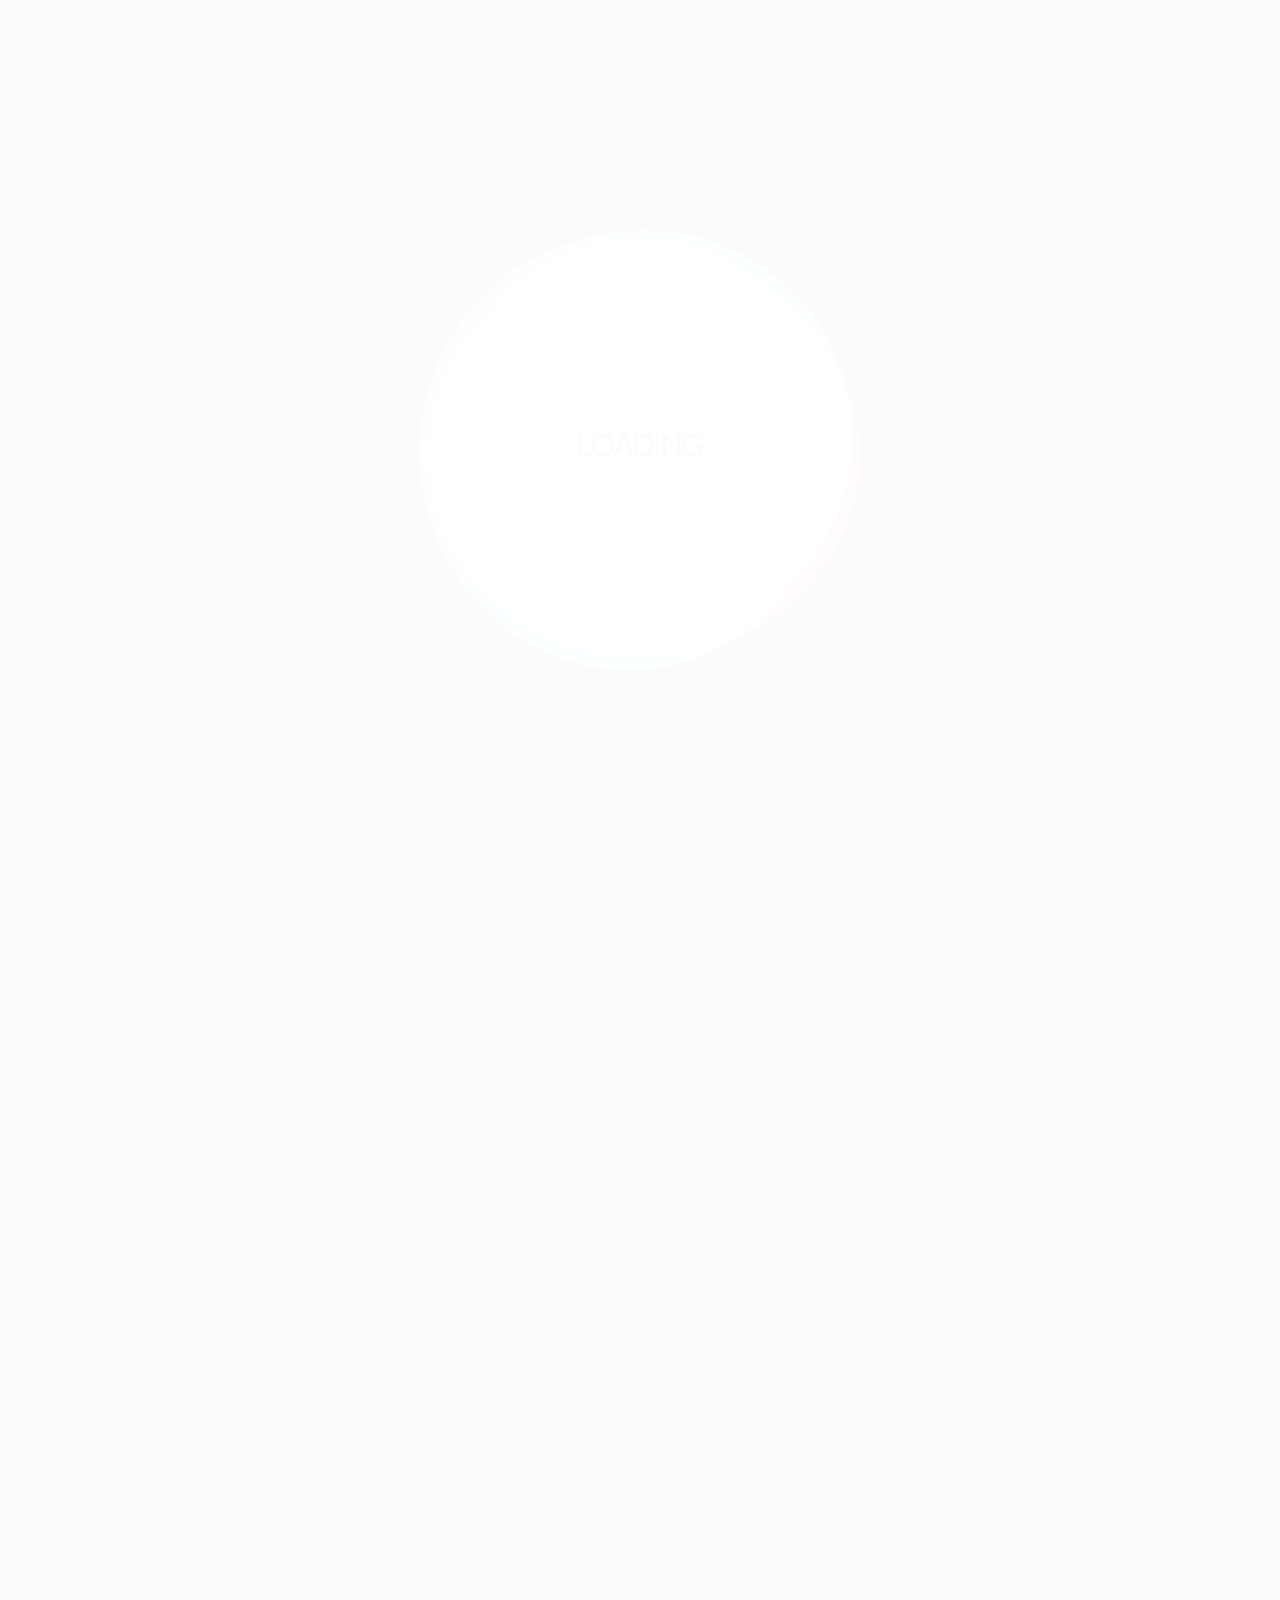
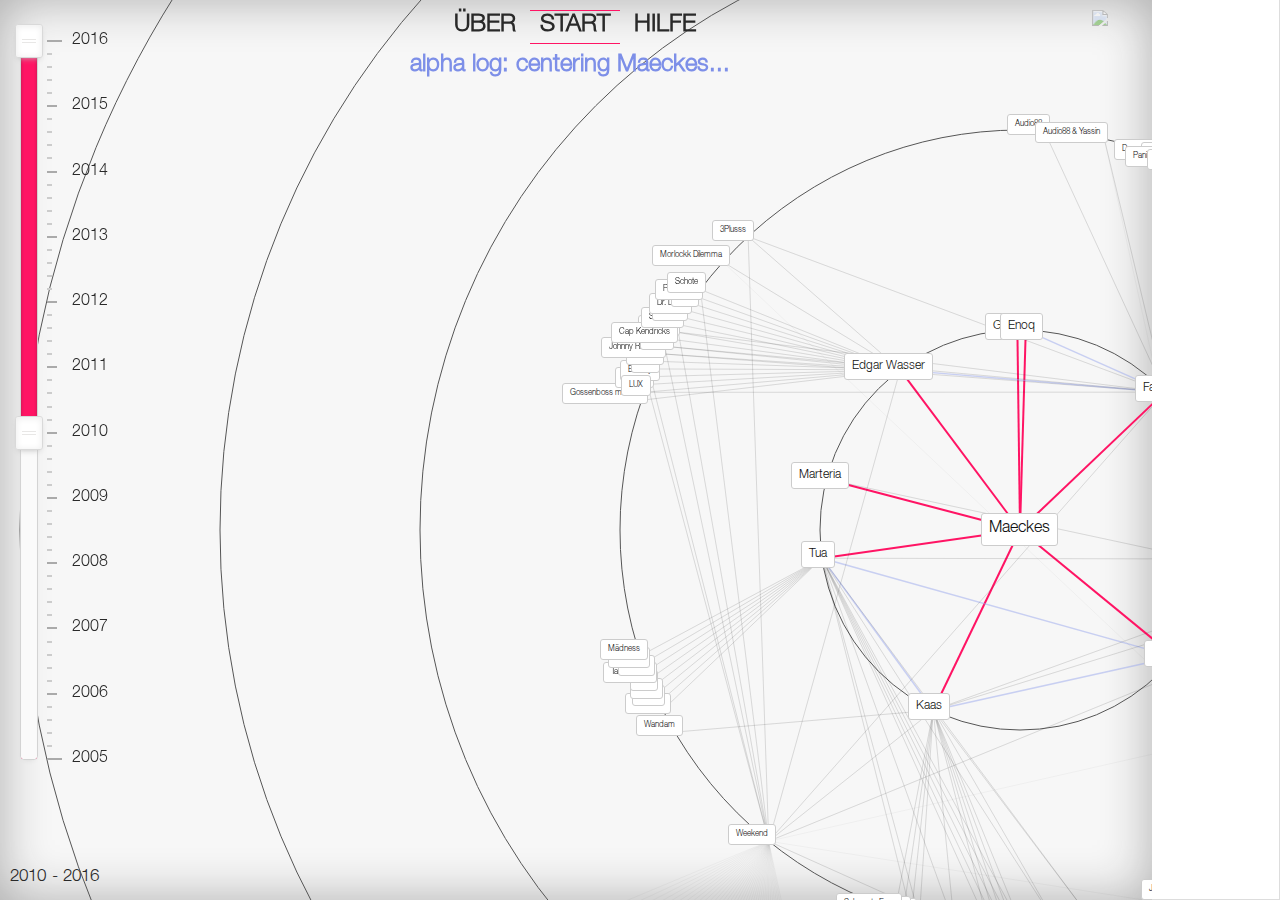
==== commit 8b715e54: "Add files via upload" ====
--- a/index.html
+++ b/index.html
@@ -4,12 +4,33 @@
 <head>
 	<meta content="text/html; charset=utf-8" http-equiv="Content-Type">
 
-	<title>Collab Plan</title><!-- CSS Files -->
+	<title>Collab Plan</title>
+	
+	<link rel="apple-touch-icon" sizes="57x57" href="favicon/apple-icon-57x57.png">
+	<link rel="apple-touch-icon" sizes="60x60" href="favicon/apple-icon-60x60.png">
+	<link rel="apple-touch-icon" sizes="72x72" href="favicon/apple-icon-72x72.png">
+	<link rel="apple-touch-icon" sizes="76x76" href="favicon/apple-icon-76x76.png">
+	<link rel="apple-touch-icon" sizes="114x114" href="favicon/apple-icon-114x114.png">
+	<link rel="apple-touch-icon" sizes="120x120" href="favicon/apple-icon-120x120.png">
+	<link rel="apple-touch-icon" sizes="144x144" href="favicon/apple-icon-144x144.png">
+	<link rel="apple-touch-icon" sizes="152x152" href="favicon/apple-icon-152x152.png">
+	<link rel="apple-touch-icon" sizes="180x180" href="favicon/apple-icon-180x180.png">
+	<link rel="icon" type="image/png" sizes="192x192"  href="favicon/android-icon-192x192.png">
+	<link rel="icon" type="image/png" sizes="32x32" href="favicon/favicon-32x32.png">
+	<link rel="icon" type="image/png" sizes="96x96" href="favicon/favicon-96x96.png">
+	<link rel="icon" type="image/png" sizes="16x16" href="favicon/favicon-16x16.png">
+	<link rel="manifest" href="favicon/manifest.json">
+	<meta name="msapplication-TileColor" content="#ffffff">
+	<meta name="msapplication-TileImage" content="favicon/ms-icon-144x144.png">
+	<meta name="theme-color" content="#ffffff">
+	
 	<link href="nouislider.min.css" rel="stylesheet">
-	<link href="base.css" rel="stylesheet" type="text/css"><!--[if IE]><script language="javascript" type="text/javascript" src="../../Extras/excanvas.js"></script><![endif]-->
+	<link href="base.css" rel="stylesheet" type="text/css">
+	<!--[if IE]><script language="javascript" type="text/javascript" src="../../Extras/excanvas.js"></script><![endif]-->
+	
 	<!-- JIT Library File -->
 	<script defer="true" language="javascript" src="Jit/jit.js" type="text/javascript">
-	</script><!-- Example File -->
+	</script>
 
 	<script defer="true" language="javascript" src="collabplan.js" type="text/javascript">
 	</script>
@@ -72,7 +93,7 @@
 	function popup1(){
 	bootbox.dialog({
 	 message: '<div id="message1"><h2>Hey hey hey!<\/h2><br>Haben dich auch schon immer die Kollaborationen verschiedenster deutscher Rapper interessiert? Von den üblichen Kollabos zwischen Farid Bang und Kollegah oder Sido und B-Tight bis hin zu kuriosen Features zwischen Samy Deluxe und Haftbefehl oder Cro und Prinz Pi findest du hier jede einzelne Kollaboration im Deutschrap.<br><br><button onclick="gender1on()">Text genderneutralisieren<\/button><\/div><br><h1>Viel Spaß!<\/h1>',
-	 title: "Collab-Plan <p style='margin: 0; font-size: 10px'>(alpha 5.3)<\/p>",
+	 title: "Collab-Plan <p style='margin: 0; font-size: 10px'>(alpha 6.2)<\/p>",
 	 buttons: {
 	   success: {
 	     label: "Okay!",
@@ -105,7 +126,7 @@
 	function popup2(){
 	bootbox.dialog({
 	 message: '<div id="message2"><h2>Alles, was du wissen solltest:<\/h2><br><b>Info:<\/b><br>Eine <b>Linie<\/b> signalisiert die Verbindung zweier Rapper zueinander, sind jene direkt verbunden, haben beide auf ein und dem selben veröffentlichten Track einen Part gerappt beziehungsweise eine Hook gesungen.<br><br>Einfacher: Eine rote Linie steht für eine direkte Kollaboration des mittleren Rappers mit einem anderen, eine blaue Linie bedeutet, dass diese zwei Rapper miteinander und mit dem Rapper in der Mitte kollaboriert haben.<br><br>Die <b>Kreise<\/b> symbolisieren die gedachte "Entfernung" zweier Rapper. Steht ein Künstler auf dem innersten Kreis, so hat er mit jenem in der Mitte kollaboriert. Steht er weiter außen, ist er auch weiter "entfernt". Auf dem zweiten Kreis kann beispielsweise nur ein Künstler stehen, der zwar nicht mit jenem in der Mitte kollaboriert hat, allerdings mit einem Künstler, mit dem jener in der Mitte auch kollaboriert hat.<br><br><b>Hilfe:<\/b><br>Mithilfe eines Mausklicks auf den Namen eines Rappers zentriert man ihn und seine Kollaborationspartner.<br>Zur Übersicht kann man den ganzen Plan entweder per Drag & Drop hin und her bewegen oder aber ihn durch Scrollen vergrößern und verkleinern.<br><br><button onclick="gender2on()">Text genderneutralisieren<\/button><\/div><br><h1>Alles klar?<\/h1>',
-	 title: "Collab-Plan <p style='margin: 0; font-size: 10px'>(alpha 5.3)<\/p>",
+	 title: "Collab-Plan <p style='margin: 0; font-size: 10px'>(alpha 6.2)<\/p>",
 	 buttons: {
 	   success: {
 	     label: "Alles klar!",
@@ -153,6 +174,8 @@
 			<div class="sliders" id="zeitraum">
 			</div>
 			<span id="jahr1"></span> <span id="jahr2"></span>
+			
+			<img id="logo" src="http://s448350928.online.de/pumpn/mag/collabplan/favicon/android-icon-192x192.png"/>
 
 			<div id="infovis" style="width:100%;height:100%;">
 			</div>
@@ -169,7 +192,7 @@
 			<nav class="nav twiceBorder" style="position: relative; left: -60%; margin:0; top:10px;">
 				<ul>
 					<li class="nav__item" id="aboutli">
-						<a id="about" style="cursor: pointer;">ABOUT</a>
+						<a id="about" style="cursor: pointer;">ÜBER</a>
 					</li>
 
 
@@ -179,7 +202,7 @@
 
 
 					<li class="nav__item" id="helpli">
-						<a id="help" style="cursor: pointer;">HELP</a>
+						<a id="help" style="cursor: pointer;">HILFE</a>
 					</li>
 				</ul>
 			</nav>
--- a/base.css
+++ b/base.css
@@ -4,7 +4,10 @@
     font-family: "Lucida Grande", Verdana;
     font-size: 0.9em;
     text-align: center;
-    background-color:#F2F2F2;
+}
+
+* {
+	outline:none
 }
 
 input, select {
@@ -65,10 +68,7 @@
     background-image:url('images/col1.png');
     background-position:center left;
     border-right:1px solid #ddd;
-}
-
-#right-container h4{
-    text-indent:8px;
+	min-width: 123px;
 }
 
 #center-container {
@@ -89,12 +89,22 @@
     margin:7px;
 }
 
+.collab-number {
+	position: absolute;
+    bottom: 0;
+	margin-bottom: 10px;
+}
+
+.scroll {
+	position: relative;
+}
+
 #log {
     position:absolute;
     top:50px;
     font-size:1.7em;
     font-weight:bold;
-    color:#23A4FF;
+    color:#7d8fe8;
 }
 
 #about {
@@ -109,6 +119,14 @@
     font-size:1.7em;
     font-weight:bold;
     color:#292929;
+}
+
+#logo {
+    position: fixed;
+    right: 10%;
+    width: 50px;
+    margin: 10px;
+    opacity: 0.5;
 }
 
 #infovis {
@@ -147,7 +165,7 @@
 	border-radius: 3px;
 	border: 1px solid #ccc;
 	font-size: 16px;
-	font-family: "Helvetica Neue",Helvetica,Arial,sans-serif;
+	font-family: "HelveticaNeueLTStd-Lt",Helvetica,Arial,sans-serif;
 	padding: 4px 7px;
 }
 
@@ -175,6 +193,7 @@
     bottom: 10px;
 	left: 10px;
 	font-size: 17px;
+	color: #292929;
 }
 #jahr2 {
 	display: block;
@@ -184,6 +203,7 @@
     bottom: 10px;
 	left: 52px;
 	font-size: 17px;
+	color: #292929;
 }
 
 .noUi-value-vertical {
--- a/fonts/fonts.css
+++ b/fonts/fonts.css
@@ -0,0 +1,613 @@
+/* This stylesheet generated by Transfonter (http://transfonter.org) on August 4, 2016 10:00 PM */
+
+@font-face {
+	font-family: 'HelveticaNeueLTStd-MdExO';
+	src: url('hinted-HelveticaNeueLTStd-MdExO.eot');
+	src: url('hinted-HelveticaNeueLTStd-MdExO.eot?#iefix') format('embedded-opentype'),
+		url('hinted-HelveticaNeueLTStd-MdExO.woff2') format('woff2'),
+		url('hinted-HelveticaNeueLTStd-MdExO.woff') format('woff'),
+		url('hinted-HelveticaNeueLTStd-MdExO.ttf') format('truetype'),
+		url('hinted-HelveticaNeueLTStd-MdExO.svg#HelveticaNeueLTStd-MdExO') format('svg');
+	font-weight: normal;
+	font-style: normal;
+}
+
+@font-face {
+	font-family: 'HelveticaNeueLTStd-UltLtEx';
+	src: url('hinted-HelveticaNeueLTStd-UltLtEx.eot');
+	src: url('hinted-HelveticaNeueLTStd-UltLtEx.eot?#iefix') format('embedded-opentype'),
+		url('hinted-HelveticaNeueLTStd-UltLtEx.woff2') format('woff2'),
+		url('hinted-HelveticaNeueLTStd-UltLtEx.woff') format('woff'),
+		url('hinted-HelveticaNeueLTStd-UltLtEx.ttf') format('truetype'),
+		url('hinted-HelveticaNeueLTStd-UltLtEx.svg#HelveticaNeueLTStd-UltLtEx') format('svg');
+	font-weight: normal;
+	font-style: normal;
+}
+
+@font-face {
+	font-family: 'HelveticaNeueLTStd-MdCnO';
+	src: url('hinted-HelveticaNeueLTStd-MdCnO.eot');
+	src: url('hinted-HelveticaNeueLTStd-MdCnO.eot?#iefix') format('embedded-opentype'),
+		url('hinted-HelveticaNeueLTStd-MdCnO.woff2') format('woff2'),
+		url('hinted-HelveticaNeueLTStd-MdCnO.woff') format('woff'),
+		url('hinted-HelveticaNeueLTStd-MdCnO.ttf') format('truetype'),
+		url('hinted-HelveticaNeueLTStd-MdCnO.svg#HelveticaNeueLTStd-MdCnO') format('svg');
+	font-weight: normal;
+	font-style: normal;
+}
+
+@font-face {
+	font-family: 'HelveticaNeueLTStd-ThEx';
+	src: url('hinted-HelveticaNeueLTStd-ThEx.eot');
+	src: url('hinted-HelveticaNeueLTStd-ThEx.eot?#iefix') format('embedded-opentype'),
+		url('hinted-HelveticaNeueLTStd-ThEx.woff2') format('woff2'),
+		url('hinted-HelveticaNeueLTStd-ThEx.woff') format('woff'),
+		url('hinted-HelveticaNeueLTStd-ThEx.ttf') format('truetype'),
+		url('hinted-HelveticaNeueLTStd-ThEx.svg#HelveticaNeueLTStd-ThEx') format('svg');
+	font-weight: normal;
+	font-style: normal;
+}
+
+@font-face {
+	font-family: 'HelveticaNeueLTStd-Blk';
+	src: url('hinted-HelveticaNeueLTStd-Blk.eot');
+	src: url('hinted-HelveticaNeueLTStd-Blk.eot?#iefix') format('embedded-opentype'),
+		url('hinted-HelveticaNeueLTStd-Blk.woff2') format('woff2'),
+		url('hinted-HelveticaNeueLTStd-Blk.woff') format('woff'),
+		url('hinted-HelveticaNeueLTStd-Blk.ttf') format('truetype'),
+		url('hinted-HelveticaNeueLTStd-Blk.svg#HelveticaNeueLTStd-Blk') format('svg');
+	font-weight: normal;
+	font-style: normal;
+}
+
+@font-face {
+	font-family: 'HelveticaNeueLTStd-BdExO';
+	src: url('hinted-HelveticaNeueLTStd-BdExO.eot');
+	src: url('hinted-HelveticaNeueLTStd-BdExO.eot?#iefix') format('embedded-opentype'),
+		url('hinted-HelveticaNeueLTStd-BdExO.woff2') format('woff2'),
+		url('hinted-HelveticaNeueLTStd-BdExO.woff') format('woff'),
+		url('hinted-HelveticaNeueLTStd-BdExO.ttf') format('truetype'),
+		url('hinted-HelveticaNeueLTStd-BdExO.svg#HelveticaNeueLTStd-BdExO') format('svg');
+	font-weight: normal;
+	font-style: normal;
+}
+
+@font-face {
+	font-family: 'HelveticaNeueLTStd-MdIt';
+	src: url('hinted-HelveticaNeueLTStd-MdIt.eot');
+	src: url('hinted-HelveticaNeueLTStd-MdIt.eot?#iefix') format('embedded-opentype'),
+		url('hinted-HelveticaNeueLTStd-MdIt.woff2') format('woff2'),
+		url('hinted-HelveticaNeueLTStd-MdIt.woff') format('woff'),
+		url('hinted-HelveticaNeueLTStd-MdIt.ttf') format('truetype'),
+		url('hinted-HelveticaNeueLTStd-MdIt.svg#HelveticaNeueLTStd-MdIt') format('svg');
+	font-weight: normal;
+	font-style: normal;
+}
+
+@font-face {
+	font-family: 'HelveticaNeueLTStd-HvExO';
+	src: url('hinted-HelveticaNeueLTStd-HvExO.eot');
+	src: url('hinted-HelveticaNeueLTStd-HvExO.eot?#iefix') format('embedded-opentype'),
+		url('hinted-HelveticaNeueLTStd-HvExO.woff2') format('woff2'),
+		url('hinted-HelveticaNeueLTStd-HvExO.woff') format('woff'),
+		url('hinted-HelveticaNeueLTStd-HvExO.ttf') format('truetype'),
+		url('hinted-HelveticaNeueLTStd-HvExO.svg#HelveticaNeueLTStd-HvExO') format('svg');
+	font-weight: normal;
+	font-style: normal;
+}
+
+@font-face {
+	font-family: 'HelveticaNeueLTStd-Lt';
+	src: url('hinted-HelveticaNeueLTStd-Lt.eot');
+	src: url('hinted-HelveticaNeueLTStd-Lt.eot?#iefix') format('embedded-opentype'),
+		url('hinted-HelveticaNeueLTStd-Lt.woff2') format('woff2'),
+		url('hinted-HelveticaNeueLTStd-Lt.woff') format('woff'),
+		url('hinted-HelveticaNeueLTStd-Lt.ttf') format('truetype'),
+		url('hinted-HelveticaNeueLTStd-Lt.svg#HelveticaNeueLTStd-Lt') format('svg');
+	font-weight: normal;
+	font-style: normal;
+}
+
+@font-face {
+	font-family: 'HelveticaNeueLTStd-ThCn';
+	src: url('hinted-HelveticaNeueLTStd-ThCn.eot');
+	src: url('hinted-HelveticaNeueLTStd-ThCn.eot?#iefix') format('embedded-opentype'),
+		url('hinted-HelveticaNeueLTStd-ThCn.woff2') format('woff2'),
+		url('hinted-HelveticaNeueLTStd-ThCn.woff') format('woff'),
+		url('hinted-HelveticaNeueLTStd-ThCn.ttf') format('truetype'),
+		url('hinted-HelveticaNeueLTStd-ThCn.svg#HelveticaNeueLTStd-ThCn') format('svg');
+	font-weight: normal;
+	font-style: normal;
+}
+
+@font-face {
+	font-family: 'HelveticaNeueLTStd-ExO';
+	src: url('hinted-HelveticaNeueLTStd-ExO.eot');
+	src: url('hinted-HelveticaNeueLTStd-ExO.eot?#iefix') format('embedded-opentype'),
+		url('hinted-HelveticaNeueLTStd-ExO.woff2') format('woff2'),
+		url('hinted-HelveticaNeueLTStd-ExO.woff') format('woff'),
+		url('hinted-HelveticaNeueLTStd-ExO.ttf') format('truetype'),
+		url('hinted-HelveticaNeueLTStd-ExO.svg#HelveticaNeueLTStd-ExO') format('svg');
+	font-weight: normal;
+	font-style: normal;
+}
+
+@font-face {
+	font-family: 'HelveticaNeueLTStd-MdCn';
+	src: url('hinted-HelveticaNeueLTStd-MdCn.eot');
+	src: url('hinted-HelveticaNeueLTStd-MdCn.eot?#iefix') format('embedded-opentype'),
+		url('hinted-HelveticaNeueLTStd-MdCn.woff2') format('woff2'),
+		url('hinted-HelveticaNeueLTStd-MdCn.woff') format('woff'),
+		url('hinted-HelveticaNeueLTStd-MdCn.ttf') format('truetype'),
+		url('hinted-HelveticaNeueLTStd-MdCn.svg#HelveticaNeueLTStd-MdCn') format('svg');
+	font-weight: normal;
+	font-style: normal;
+}
+
+@font-face {
+	font-family: 'HelveticaNeueLTStd-HvIt';
+	src: url('hinted-HelveticaNeueLTStd-HvIt.eot');
+	src: url('hinted-HelveticaNeueLTStd-HvIt.eot?#iefix') format('embedded-opentype'),
+		url('hinted-HelveticaNeueLTStd-HvIt.woff2') format('woff2'),
+		url('hinted-HelveticaNeueLTStd-HvIt.woff') format('woff'),
+		url('hinted-HelveticaNeueLTStd-HvIt.ttf') format('truetype'),
+		url('hinted-HelveticaNeueLTStd-HvIt.svg#HelveticaNeueLTStd-HvIt') format('svg');
+	font-weight: normal;
+	font-style: normal;
+}
+
+@font-face {
+	font-family: 'HelveticaNeueLTStd-Th';
+	src: url('hinted-HelveticaNeueLTStd-Th.eot');
+	src: url('hinted-HelveticaNeueLTStd-Th.eot?#iefix') format('embedded-opentype'),
+		url('hinted-HelveticaNeueLTStd-Th.woff2') format('woff2'),
+		url('hinted-HelveticaNeueLTStd-Th.woff') format('woff'),
+		url('hinted-HelveticaNeueLTStd-Th.ttf') format('truetype'),
+		url('hinted-HelveticaNeueLTStd-Th.svg#HelveticaNeueLTStd-Th') format('svg');
+	font-weight: normal;
+	font-style: normal;
+}
+
+@font-face {
+	font-family: 'HelveticaNeueLTStd-UltLt';
+	src: url('hinted-HelveticaNeueLTStd-UltLt.eot');
+	src: url('hinted-HelveticaNeueLTStd-UltLt.eot?#iefix') format('embedded-opentype'),
+		url('hinted-HelveticaNeueLTStd-UltLt.woff2') format('woff2'),
+		url('hinted-HelveticaNeueLTStd-UltLt.woff') format('woff'),
+		url('hinted-HelveticaNeueLTStd-UltLt.ttf') format('truetype'),
+		url('hinted-HelveticaNeueLTStd-UltLt.svg#HelveticaNeueLTStd-UltLt') format('svg');
+	font-weight: normal;
+	font-style: normal;
+}
+
+@font-face {
+	font-family: 'HelveticaNeueLTStd-BlkExO';
+	src: url('hinted-HelveticaNeueLTStd-BlkExO.eot');
+	src: url('hinted-HelveticaNeueLTStd-BlkExO.eot?#iefix') format('embedded-opentype'),
+		url('hinted-HelveticaNeueLTStd-BlkExO.woff2') format('woff2'),
+		url('hinted-HelveticaNeueLTStd-BlkExO.woff') format('woff'),
+		url('hinted-HelveticaNeueLTStd-BlkExO.ttf') format('truetype'),
+		url('hinted-HelveticaNeueLTStd-BlkExO.svg#HelveticaNeueLTStd-BlkExO') format('svg');
+	font-weight: normal;
+	font-style: normal;
+}
+
+@font-face {
+	font-family: 'HelveticaNeueLTStd-MdEx';
+	src: url('hinted-HelveticaNeueLTStd-MdEx.eot');
+	src: url('hinted-HelveticaNeueLTStd-MdEx.eot?#iefix') format('embedded-opentype'),
+		url('hinted-HelveticaNeueLTStd-MdEx.woff2') format('woff2'),
+		url('hinted-HelveticaNeueLTStd-MdEx.woff') format('woff'),
+		url('hinted-HelveticaNeueLTStd-MdEx.ttf') format('truetype'),
+		url('hinted-HelveticaNeueLTStd-MdEx.svg#HelveticaNeueLTStd-MdEx') format('svg');
+	font-weight: normal;
+	font-style: normal;
+}
+
+@font-face {
+	font-family: 'HelveticaNeueLTStd-BdCnO';
+	src: url('hinted-HelveticaNeueLTStd-BdCnO.eot');
+	src: url('hinted-HelveticaNeueLTStd-BdCnO.eot?#iefix') format('embedded-opentype'),
+		url('hinted-HelveticaNeueLTStd-BdCnO.woff2') format('woff2'),
+		url('hinted-HelveticaNeueLTStd-BdCnO.woff') format('woff'),
+		url('hinted-HelveticaNeueLTStd-BdCnO.ttf') format('truetype'),
+		url('hinted-HelveticaNeueLTStd-BdCnO.svg#HelveticaNeueLTStd-BdCnO') format('svg');
+	font-weight: normal;
+	font-style: normal;
+}
+
+@font-face {
+	font-family: 'HelveticaNeueLTStd-Ex';
+	src: url('hinted-HelveticaNeueLTStd-Ex.eot');
+	src: url('hinted-HelveticaNeueLTStd-Ex.eot?#iefix') format('embedded-opentype'),
+		url('hinted-HelveticaNeueLTStd-Ex.woff2') format('woff2'),
+		url('hinted-HelveticaNeueLTStd-Ex.woff') format('woff'),
+		url('hinted-HelveticaNeueLTStd-Ex.ttf') format('truetype'),
+		url('hinted-HelveticaNeueLTStd-Ex.svg#HelveticaNeueLTStd-Ex') format('svg');
+	font-weight: normal;
+	font-style: normal;
+}
+
+@font-face {
+	font-family: 'HelveticaNeueLTStd-Hv';
+	src: url('hinted-HelveticaNeueLTStd-Hv.eot');
+	src: url('hinted-HelveticaNeueLTStd-Hv.eot?#iefix') format('embedded-opentype'),
+		url('hinted-HelveticaNeueLTStd-Hv.woff2') format('woff2'),
+		url('hinted-HelveticaNeueLTStd-Hv.woff') format('woff'),
+		url('hinted-HelveticaNeueLTStd-Hv.ttf') format('truetype'),
+		url('hinted-HelveticaNeueLTStd-Hv.svg#HelveticaNeueLTStd-Hv') format('svg');
+	font-weight: normal;
+	font-style: normal;
+}
+
+@font-face {
+	font-family: 'HelveticaNeueLTStd-ThExO';
+	src: url('hinted-HelveticaNeueLTStd-ThExO.eot');
+	src: url('hinted-HelveticaNeueLTStd-ThExO.eot?#iefix') format('embedded-opentype'),
+		url('hinted-HelveticaNeueLTStd-ThExO.woff2') format('woff2'),
+		url('hinted-HelveticaNeueLTStd-ThExO.woff') format('woff'),
+		url('hinted-HelveticaNeueLTStd-ThExO.ttf') format('truetype'),
+		url('hinted-HelveticaNeueLTStd-ThExO.svg#HelveticaNeueLTStd-ThExO') format('svg');
+	font-weight: normal;
+	font-style: normal;
+}
+
+@font-face {
+	font-family: 'HelveticaNeueLTStd-XBlkCn';
+	src: url('hinted-HelveticaNeueLTStd-XBlkCn.eot');
+	src: url('hinted-HelveticaNeueLTStd-XBlkCn.eot?#iefix') format('embedded-opentype'),
+		url('hinted-HelveticaNeueLTStd-XBlkCn.woff2') format('woff2'),
+		url('hinted-HelveticaNeueLTStd-XBlkCn.woff') format('woff'),
+		url('hinted-HelveticaNeueLTStd-XBlkCn.ttf') format('truetype'),
+		url('hinted-HelveticaNeueLTStd-XBlkCn.svg#HelveticaNeueLTStd-XBlkCn') format('svg');
+	font-weight: normal;
+	font-style: normal;
+}
+
+@font-face {
+	font-family: 'HelveticaNeueLTStd-UltLtIt';
+	src: url('hinted-HelveticaNeueLTStd-UltLtIt.eot');
+	src: url('hinted-HelveticaNeueLTStd-UltLtIt.eot?#iefix') format('embedded-opentype'),
+		url('hinted-HelveticaNeueLTStd-UltLtIt.woff2') format('woff2'),
+		url('hinted-HelveticaNeueLTStd-UltLtIt.woff') format('woff'),
+		url('hinted-HelveticaNeueLTStd-UltLtIt.ttf') format('truetype'),
+		url('hinted-HelveticaNeueLTStd-UltLtIt.svg#HelveticaNeueLTStd-UltLtIt') format('svg');
+	font-weight: normal;
+	font-style: normal;
+}
+
+@font-face {
+	font-family: 'HelveticaNeueLTStd-BlkCn';
+	src: url('hinted-HelveticaNeueLTStd-BlkCn.eot');
+	src: url('hinted-HelveticaNeueLTStd-BlkCn.eot?#iefix') format('embedded-opentype'),
+		url('hinted-HelveticaNeueLTStd-BlkCn.woff2') format('woff2'),
+		url('hinted-HelveticaNeueLTStd-BlkCn.woff') format('woff'),
+		url('hinted-HelveticaNeueLTStd-BlkCn.ttf') format('truetype'),
+		url('hinted-HelveticaNeueLTStd-BlkCn.svg#HelveticaNeueLTStd-BlkCn') format('svg');
+	font-weight: normal;
+	font-style: normal;
+}
+
+@font-face {
+	font-family: 'HelveticaNeueLTStd-UltLtExO';
+	src: url('hinted-HelveticaNeueLTStd-UltLtExO.eot');
+	src: url('hinted-HelveticaNeueLTStd-UltLtExO.eot?#iefix') format('embedded-opentype'),
+		url('hinted-HelveticaNeueLTStd-UltLtExO.woff2') format('woff2'),
+		url('hinted-HelveticaNeueLTStd-UltLtExO.woff') format('woff'),
+		url('hinted-HelveticaNeueLTStd-UltLtExO.ttf') format('truetype'),
+		url('hinted-HelveticaNeueLTStd-UltLtExO.svg#HelveticaNeueLTStd-UltLtExO') format('svg');
+	font-weight: normal;
+	font-style: normal;
+}
+
+@font-face {
+	font-family: 'HelveticaNeueLTStd-CnO';
+	src: url('hinted-HelveticaNeueLTStd-CnO.eot');
+	src: url('hinted-HelveticaNeueLTStd-CnO.eot?#iefix') format('embedded-opentype'),
+		url('hinted-HelveticaNeueLTStd-CnO.woff2') format('woff2'),
+		url('hinted-HelveticaNeueLTStd-CnO.woff') format('woff'),
+		url('hinted-HelveticaNeueLTStd-CnO.ttf') format('truetype'),
+		url('hinted-HelveticaNeueLTStd-CnO.svg#HelveticaNeueLTStd-CnO') format('svg');
+	font-weight: normal;
+	font-style: normal;
+}
+
+@font-face {
+	font-family: 'HelveticaNeueLTStd-UltLtCnO';
+	src: url('hinted-HelveticaNeueLTStd-UltLtCnO.eot');
+	src: url('hinted-HelveticaNeueLTStd-UltLtCnO.eot?#iefix') format('embedded-opentype'),
+		url('hinted-HelveticaNeueLTStd-UltLtCnO.woff2') format('woff2'),
+		url('hinted-HelveticaNeueLTStd-UltLtCnO.woff') format('woff'),
+		url('hinted-HelveticaNeueLTStd-UltLtCnO.ttf') format('truetype'),
+		url('hinted-HelveticaNeueLTStd-UltLtCnO.svg#HelveticaNeueLTStd-UltLtCnO') format('svg');
+	font-weight: normal;
+	font-style: normal;
+}
+
+@font-face {
+	font-family: 'HelveticaNeueLTStd-Roman';
+	src: url('hinted-HelveticaNeueLTStd-Roman.eot');
+	src: url('hinted-HelveticaNeueLTStd-Roman.eot?#iefix') format('embedded-opentype'),
+		url('hinted-HelveticaNeueLTStd-Roman.woff2') format('woff2'),
+		url('hinted-HelveticaNeueLTStd-Roman.woff') format('woff'),
+		url('hinted-HelveticaNeueLTStd-Roman.ttf') format('truetype'),
+		url('hinted-HelveticaNeueLTStd-Roman.svg#HelveticaNeueLTStd-Roman') format('svg');
+	font-weight: normal;
+	font-style: normal;
+}
+
+@font-face {
+	font-family: 'HelveticaNeueLTStd-BdCn';
+	src: url('hinted-HelveticaNeueLTStd-BdCn.eot');
+	src: url('hinted-HelveticaNeueLTStd-BdCn.eot?#iefix') format('embedded-opentype'),
+		url('hinted-HelveticaNeueLTStd-BdCn.woff2') format('woff2'),
+		url('hinted-HelveticaNeueLTStd-BdCn.woff') format('woff'),
+		url('hinted-HelveticaNeueLTStd-BdCn.ttf') format('truetype'),
+		url('hinted-HelveticaNeueLTStd-BdCn.svg#HelveticaNeueLTStd-BdCn') format('svg');
+	font-weight: normal;
+	font-style: normal;
+}
+
+@font-face {
+	font-family: 'HelveticaNeueLTStd-BdOu';
+	src: url('hinted-HelveticaNeueLTStd-BdOu.eot');
+	src: url('hinted-HelveticaNeueLTStd-BdOu.eot?#iefix') format('embedded-opentype'),
+		url('hinted-HelveticaNeueLTStd-BdOu.woff2') format('woff2'),
+		url('hinted-HelveticaNeueLTStd-BdOu.woff') format('woff'),
+		url('hinted-HelveticaNeueLTStd-BdOu.ttf') format('truetype'),
+		url('hinted-HelveticaNeueLTStd-BdOu.svg#HelveticaNeueLTStd-BdOu') format('svg');
+	font-weight: normal;
+	font-style: normal;
+}
+
+@font-face {
+	font-family: 'HelveticaNeueLTStd-BdIt';
+	src: url('hinted-HelveticaNeueLTStd-BdIt.eot');
+	src: url('hinted-HelveticaNeueLTStd-BdIt.eot?#iefix') format('embedded-opentype'),
+		url('hinted-HelveticaNeueLTStd-BdIt.woff2') format('woff2'),
+		url('hinted-HelveticaNeueLTStd-BdIt.woff') format('woff'),
+		url('hinted-HelveticaNeueLTStd-BdIt.ttf') format('truetype'),
+		url('hinted-HelveticaNeueLTStd-BdIt.svg#HelveticaNeueLTStd-BdIt') format('svg');
+	font-weight: normal;
+	font-style: normal;
+}
+
+@font-face {
+	font-family: 'HelveticaNeueLTStd-LtCn';
+	src: url('hinted-HelveticaNeueLTStd-LtCn.eot');
+	src: url('hinted-HelveticaNeueLTStd-LtCn.eot?#iefix') format('embedded-opentype'),
+		url('hinted-HelveticaNeueLTStd-LtCn.woff2') format('woff2'),
+		url('hinted-HelveticaNeueLTStd-LtCn.woff') format('woff'),
+		url('hinted-HelveticaNeueLTStd-LtCn.ttf') format('truetype'),
+		url('hinted-HelveticaNeueLTStd-LtCn.svg#HelveticaNeueLTStd-LtCn') format('svg');
+	font-weight: normal;
+	font-style: normal;
+}
+
+@font-face {
+	font-family: 'HelveticaNeueLTStd-UltLtCn';
+	src: url('hinted-HelveticaNeueLTStd-UltLtCn.eot');
+	src: url('hinted-HelveticaNeueLTStd-UltLtCn.eot?#iefix') format('embedded-opentype'),
+		url('hinted-HelveticaNeueLTStd-UltLtCn.woff2') format('woff2'),
+		url('hinted-HelveticaNeueLTStd-UltLtCn.woff') format('woff'),
+		url('hinted-HelveticaNeueLTStd-UltLtCn.ttf') format('truetype'),
+		url('hinted-HelveticaNeueLTStd-UltLtCn.svg#HelveticaNeueLTStd-UltLtCn') format('svg');
+	font-weight: normal;
+	font-style: normal;
+}
+
+@font-face {
+	font-family: 'HelveticaNeueLTStd-LtEx';
+	src: url('hinted-HelveticaNeueLTStd-LtEx.eot');
+	src: url('hinted-HelveticaNeueLTStd-LtEx.eot?#iefix') format('embedded-opentype'),
+		url('hinted-HelveticaNeueLTStd-LtEx.woff2') format('woff2'),
+		url('hinted-HelveticaNeueLTStd-LtEx.woff') format('woff'),
+		url('hinted-HelveticaNeueLTStd-LtEx.ttf') format('truetype'),
+		url('hinted-HelveticaNeueLTStd-LtEx.svg#HelveticaNeueLTStd-LtEx') format('svg');
+	font-weight: normal;
+	font-style: normal;
+}
+
+@font-face {
+	font-family: 'HelveticaNeueLTStd-BlkCnO';
+	src: url('hinted-HelveticaNeueLTStd-BlkCnO.eot');
+	src: url('hinted-HelveticaNeueLTStd-BlkCnO.eot?#iefix') format('embedded-opentype'),
+		url('hinted-HelveticaNeueLTStd-BlkCnO.woff2') format('woff2'),
+		url('hinted-HelveticaNeueLTStd-BlkCnO.woff') format('woff'),
+		url('hinted-HelveticaNeueLTStd-BlkCnO.ttf') format('truetype'),
+		url('hinted-HelveticaNeueLTStd-BlkCnO.svg#HelveticaNeueLTStd-BlkCnO') format('svg');
+	font-weight: normal;
+	font-style: normal;
+}
+
+@font-face {
+	font-family: 'HelveticaNeueLTStd-HvCnO';
+	src: url('hinted-HelveticaNeueLTStd-HvCnO.eot');
+	src: url('hinted-HelveticaNeueLTStd-HvCnO.eot?#iefix') format('embedded-opentype'),
+		url('hinted-HelveticaNeueLTStd-HvCnO.woff2') format('woff2'),
+		url('hinted-HelveticaNeueLTStd-HvCnO.woff') format('woff'),
+		url('hinted-HelveticaNeueLTStd-HvCnO.ttf') format('truetype'),
+		url('hinted-HelveticaNeueLTStd-HvCnO.svg#HelveticaNeueLTStd-HvCnO') format('svg');
+	font-weight: normal;
+	font-style: normal;
+}
+
+@font-face {
+	font-family: 'HelveticaNeueLTStd-LtCnO';
+	src: url('hinted-HelveticaNeueLTStd-LtCnO.eot');
+	src: url('hinted-HelveticaNeueLTStd-LtCnO.eot?#iefix') format('embedded-opentype'),
+		url('hinted-HelveticaNeueLTStd-LtCnO.woff2') format('woff2'),
+		url('hinted-HelveticaNeueLTStd-LtCnO.woff') format('woff'),
+		url('hinted-HelveticaNeueLTStd-LtCnO.ttf') format('truetype'),
+		url('hinted-HelveticaNeueLTStd-LtCnO.svg#HelveticaNeueLTStd-LtCnO') format('svg');
+	font-weight: normal;
+	font-style: normal;
+}
+
+@font-face {
+	font-family: 'HelveticaNeueLTStd-BdEx';
+	src: url('hinted-HelveticaNeueLTStd-BdEx.eot');
+	src: url('hinted-HelveticaNeueLTStd-BdEx.eot?#iefix') format('embedded-opentype'),
+		url('hinted-HelveticaNeueLTStd-BdEx.woff2') format('woff2'),
+		url('hinted-HelveticaNeueLTStd-BdEx.woff') format('woff'),
+		url('hinted-HelveticaNeueLTStd-BdEx.ttf') format('truetype'),
+		url('hinted-HelveticaNeueLTStd-BdEx.svg#HelveticaNeueLTStd-BdEx') format('svg');
+	font-weight: normal;
+	font-style: normal;
+}
+
+@font-face {
+	font-family: 'HelveticaNeueLTStd-BlkIt';
+	src: url('hinted-HelveticaNeueLTStd-BlkIt.eot');
+	src: url('hinted-HelveticaNeueLTStd-BlkIt.eot?#iefix') format('embedded-opentype'),
+		url('hinted-HelveticaNeueLTStd-BlkIt.woff2') format('woff2'),
+		url('hinted-HelveticaNeueLTStd-BlkIt.woff') format('woff'),
+		url('hinted-HelveticaNeueLTStd-BlkIt.ttf') format('truetype'),
+		url('hinted-HelveticaNeueLTStd-BlkIt.svg#HelveticaNeueLTStd-BlkIt') format('svg');
+	font-weight: normal;
+	font-style: normal;
+}
+
+@font-face {
+	font-family: 'HelveticaNeueLTStd-Bd';
+	src: url('hinted-HelveticaNeueLTStd-Bd.eot');
+	src: url('hinted-HelveticaNeueLTStd-Bd.eot?#iefix') format('embedded-opentype'),
+		url('hinted-HelveticaNeueLTStd-Bd.woff2') format('woff2'),
+		url('hinted-HelveticaNeueLTStd-Bd.woff') format('woff'),
+		url('hinted-HelveticaNeueLTStd-Bd.ttf') format('truetype'),
+		url('hinted-HelveticaNeueLTStd-Bd.svg#HelveticaNeueLTStd-Bd') format('svg');
+	font-weight: normal;
+	font-style: normal;
+}
+
+@font-face {
+	font-family: 'HelveticaNeueLTStd-HvEx';
+	src: url('hinted-HelveticaNeueLTStd-HvEx.eot');
+	src: url('hinted-HelveticaNeueLTStd-HvEx.eot?#iefix') format('embedded-opentype'),
+		url('hinted-HelveticaNeueLTStd-HvEx.woff2') format('woff2'),
+		url('hinted-HelveticaNeueLTStd-HvEx.woff') format('woff'),
+		url('hinted-HelveticaNeueLTStd-HvEx.ttf') format('truetype'),
+		url('hinted-HelveticaNeueLTStd-HvEx.svg#HelveticaNeueLTStd-HvEx') format('svg');
+	font-weight: normal;
+	font-style: normal;
+}
+
+@font-face {
+	font-family: 'HelveticaNeueLTStd-BlkEx';
+	src: url('hinted-HelveticaNeueLTStd-BlkEx.eot');
+	src: url('hinted-HelveticaNeueLTStd-BlkEx.eot?#iefix') format('embedded-opentype'),
+		url('hinted-HelveticaNeueLTStd-BlkEx.woff2') format('woff2'),
+		url('hinted-HelveticaNeueLTStd-BlkEx.woff') format('woff'),
+		url('hinted-HelveticaNeueLTStd-BlkEx.ttf') format('truetype'),
+		url('hinted-HelveticaNeueLTStd-BlkEx.svg#HelveticaNeueLTStd-BlkEx') format('svg');
+	font-weight: normal;
+	font-style: normal;
+}
+
+@font-face {
+	font-family: 'HelveticaNeueLTStd-LtIt';
+	src: url('hinted-HelveticaNeueLTStd-LtIt.eot');
+	src: url('hinted-HelveticaNeueLTStd-LtIt.eot?#iefix') format('embedded-opentype'),
+		url('hinted-HelveticaNeueLTStd-LtIt.woff2') format('woff2'),
+		url('hinted-HelveticaNeueLTStd-LtIt.woff') format('woff'),
+		url('hinted-HelveticaNeueLTStd-LtIt.ttf') format('truetype'),
+		url('hinted-HelveticaNeueLTStd-LtIt.svg#HelveticaNeueLTStd-LtIt') format('svg');
+	font-weight: normal;
+	font-style: normal;
+}
+
+@font-face {
+	font-family: 'HelveticaNeueLTStd-ThCnO';
+	src: url('hinted-HelveticaNeueLTStd-ThCnO.eot');
+	src: url('hinted-HelveticaNeueLTStd-ThCnO.eot?#iefix') format('embedded-opentype'),
+		url('hinted-HelveticaNeueLTStd-ThCnO.woff2') format('woff2'),
+		url('hinted-HelveticaNeueLTStd-ThCnO.woff') format('woff'),
+		url('hinted-HelveticaNeueLTStd-ThCnO.ttf') format('truetype'),
+		url('hinted-HelveticaNeueLTStd-ThCnO.svg#HelveticaNeueLTStd-ThCnO') format('svg');
+	font-weight: normal;
+	font-style: normal;
+}
+
+@font-face {
+	font-family: 'HelveticaNeueLTStd-Md';
+	src: url('hinted-HelveticaNeueLTStd-Md.eot');
+	src: url('hinted-HelveticaNeueLTStd-Md.eot?#iefix') format('embedded-opentype'),
+		url('hinted-HelveticaNeueLTStd-Md.woff2') format('woff2'),
+		url('hinted-HelveticaNeueLTStd-Md.woff') format('woff'),
+		url('hinted-HelveticaNeueLTStd-Md.ttf') format('truetype'),
+		url('hinted-HelveticaNeueLTStd-Md.svg#HelveticaNeueLTStd-Md') format('svg');
+	font-weight: normal;
+	font-style: normal;
+}
+
+@font-face {
+	font-family: 'HelveticaNeueLTStd-LtExO';
+	src: url('hinted-HelveticaNeueLTStd-LtExO.eot');
+	src: url('hinted-HelveticaNeueLTStd-LtExO.eot?#iefix') format('embedded-opentype'),
+		url('hinted-HelveticaNeueLTStd-LtExO.woff2') format('woff2'),
+		url('hinted-HelveticaNeueLTStd-LtExO.woff') format('woff'),
+		url('hinted-HelveticaNeueLTStd-LtExO.ttf') format('truetype'),
+		url('hinted-HelveticaNeueLTStd-LtExO.svg#HelveticaNeueLTStd-LtExO') format('svg');
+	font-weight: normal;
+	font-style: normal;
+}
+
+@font-face {
+	font-family: 'HelveticaNeueLTStd-HvCn';
+	src: url('hinted-HelveticaNeueLTStd-HvCn.eot');
+	src: url('hinted-HelveticaNeueLTStd-HvCn.eot?#iefix') format('embedded-opentype'),
+		url('hinted-HelveticaNeueLTStd-HvCn.woff2') format('woff2'),
+		url('hinted-HelveticaNeueLTStd-HvCn.woff') format('woff'),
+		url('hinted-HelveticaNeueLTStd-HvCn.ttf') format('truetype'),
+		url('hinted-HelveticaNeueLTStd-HvCn.svg#HelveticaNeueLTStd-HvCn') format('svg');
+	font-weight: normal;
+	font-style: normal;
+}
+
+@font-face {
+	font-family: 'HelveticaNeueLTStd-Cn';
+	src: url('hinted-HelveticaNeueLTStd-Cn.eot');
+	src: url('hinted-HelveticaNeueLTStd-Cn.eot?#iefix') format('embedded-opentype'),
+		url('hinted-HelveticaNeueLTStd-Cn.woff2') format('woff2'),
+		url('hinted-HelveticaNeueLTStd-Cn.woff') format('woff'),
+		url('hinted-HelveticaNeueLTStd-Cn.ttf') format('truetype'),
+		url('hinted-HelveticaNeueLTStd-Cn.svg#HelveticaNeueLTStd-Cn') format('svg');
+	font-weight: normal;
+	font-style: normal;
+}
+
+@font-face {
+	font-family: 'HelveticaNeueLTStd-XBlkCnO';
+	src: url('hinted-HelveticaNeueLTStd-XBlkCnO.eot');
+	src: url('hinted-HelveticaNeueLTStd-XBlkCnO.eot?#iefix') format('embedded-opentype'),
+		url('hinted-HelveticaNeueLTStd-XBlkCnO.woff2') format('woff2'),
+		url('hinted-HelveticaNeueLTStd-XBlkCnO.woff') format('woff'),
+		url('hinted-HelveticaNeueLTStd-XBlkCnO.ttf') format('truetype'),
+		url('hinted-HelveticaNeueLTStd-XBlkCnO.svg#HelveticaNeueLTStd-XBlkCnO') format('svg');
+	font-weight: normal;
+	font-style: normal;
+}
+
+@font-face {
+	font-family: 'HelveticaNeueLTStd-It';
+	src: url('hinted-HelveticaNeueLTStd-It.eot');
+	src: url('hinted-HelveticaNeueLTStd-It.eot?#iefix') format('embedded-opentype'),
+		url('hinted-HelveticaNeueLTStd-It.woff2') format('woff2'),
+		url('hinted-HelveticaNeueLTStd-It.woff') format('woff'),
+		url('hinted-HelveticaNeueLTStd-It.ttf') format('truetype'),
+		url('hinted-HelveticaNeueLTStd-It.svg#HelveticaNeueLTStd-It') format('svg');
+	font-weight: normal;
+	font-style: normal;
+}
+
+@font-face {
+	font-family: 'HelveticaNeueLTStd-ThIt';
+	src: url('hinted-HelveticaNeueLTStd-ThIt.eot');
+	src: url('hinted-HelveticaNeueLTStd-ThIt.eot?#iefix') format('embedded-opentype'),
+		url('hinted-HelveticaNeueLTStd-ThIt.woff2') format('woff2'),
+		url('hinted-HelveticaNeueLTStd-ThIt.woff') format('woff'),
+		url('hinted-HelveticaNeueLTStd-ThIt.ttf') format('truetype'),
+		url('hinted-HelveticaNeueLTStd-ThIt.svg#HelveticaNeueLTStd-ThIt') format('svg');
+	font-weight: normal;
+	font-style: normal;
+}
